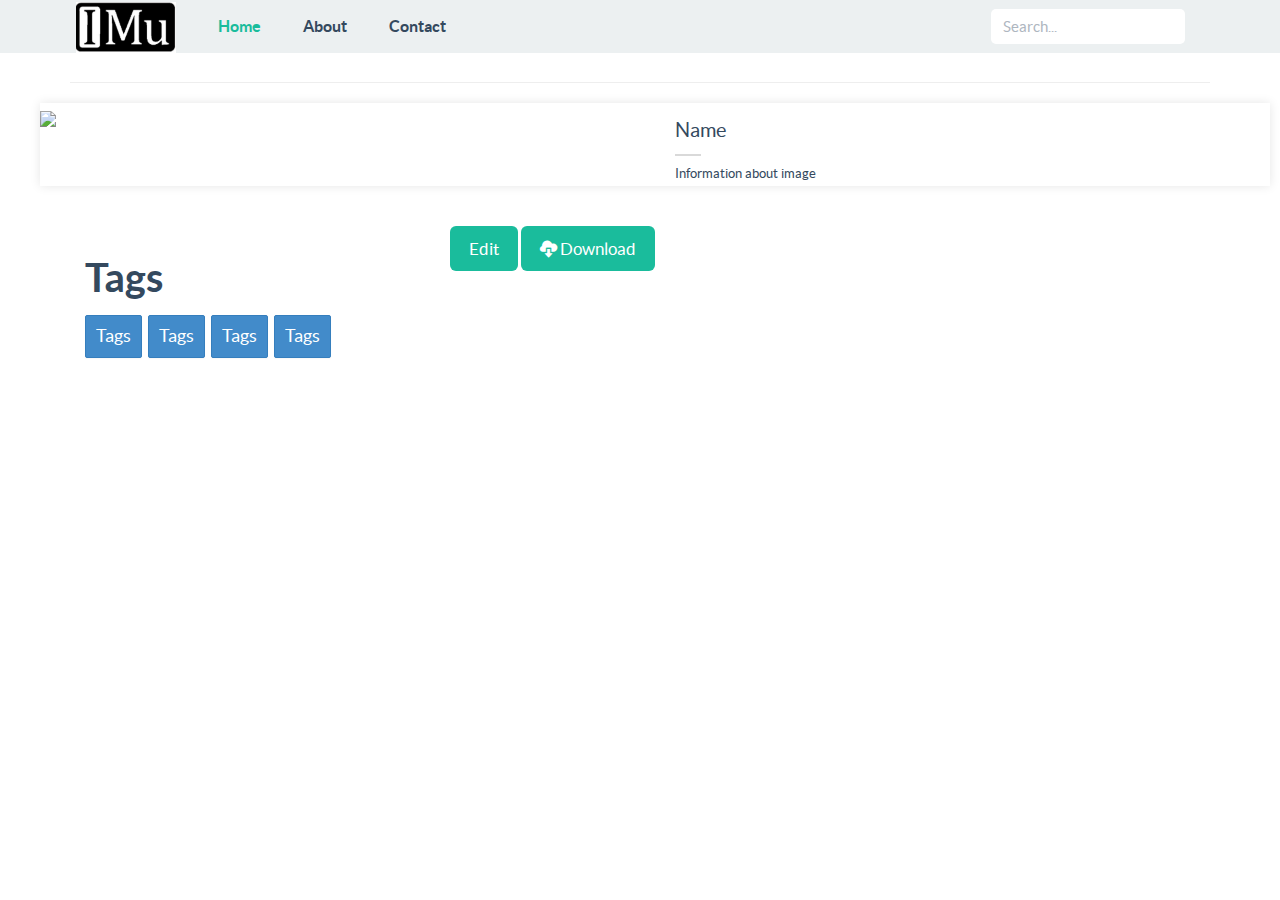
==== item.html @ dbb78f5f "first commit" ====
<!DOCTYPE html>
<html lang="en">
<head>
  <meta charset="UTF-8">
  <meta name="viewport" content="width=device-width, initial-scale=1.0">
  <meta http-equiv="X-UA-Compatible" content="ie=edge">
  <title>Bristol Museum and Art Gallery</title>
  <link href="css/bootstrap.css" rel="stylesheet">
  <link href="//netdna.bootstrapcdn.com/font-awesome/3.2.1/css/font-awesome.min.css" rel="stylesheet">
  <link href="https://fonts.googleapis.com/css?family=Open+Sans" rel="stylesheet">
   <link href="dist/css/flat-ui.css" rel="stylesheet">
    <link href="css/style.css" rel="stylesheet">
</head>

<body>
  <div class="container">
    <div class="navbar navbar-default navbar-fixed-top">
        <div class="container">

            <div class="navbar-header">
                <button button type="button" class="navbar-toggle collapsed" data-toggle="collapse" data-target="#navbar" aria-expanded="false" aria-controls="navbar">
                    <span class="sr-only">Toggle navigation</span>
                    <span class="icon-bar"></span>
                    <span class="icon-bar"></span>
                    <span class="icon-bar"></span>
                </button>
                <a class="navbar-brand" rel="home" href="index.html" title="Internet Museum System">
                    <img style="max-width:100px; margin-top: -12px;"
                         src="imu.PNG">
                </a>
            </div>

            <div id="navbar" class="collapse navbar-collapse navbar-responsive-collapse">
                <ul class="nav navbar-nav">
                    <li class="active"><a href="index.html">Home</a></li>
                    <li><a href="#">About</a></li>
                    <li><a href="#">Contact</a></li>
                </ul>
    			<form class="navbar-form navbar-right" role="search" method="get" id="searchform" action="">
    				<div class="form-group">
    					<input name="s" id="s" type="text" class="search-query form-control" autocomplete="off" placeholder="Search...">
    				</div>
    			</form>
    		</div>

        </div>
    </div>
    <link rel="stylesheet" href="https://maxcdn.bootstrapcdn.com/font-awesome/4.6.3/css/font-awesome.min.css">


        <!-- Section for images -->
     	<div class="row">
		<h4>Images</a></h4>
	</div>
    <hr>
            <div class="row row-margin-bottom">
            <div class="col-md-5 no-padding lib-item" data-category="view">
                <div class="lib-panel">
                    <div class="row box-shadow">
                        <div class="col-md-6">
                            <img class="lib-img-show" src="http://lorempixel.com/400/280/nature/1/">
                        </div>
                        <div class="col-md-6">
                            <div class="lib-row lib-header">
                                Name
                                <div class="lib-header-seperator"></div>
                            </div>
                            <div class="lib-row lib-desc">
                                Information about image
                            </div>
                        </div>
                    </div>
                </div>
            </div>

        </div> 
    
            <div class="col-md-4">
            <h3>
                Tags</h3>
            <div class="tags">
                <a href="" class="primary">Tags</a> 
                <a href="" class="primary">Tags</a>
                <a href="" class="primary">Tags</a> 
                <a href="" class="primary">Tags</a>  

            </div>
        </div>
    
    <a href="" class="btn btn-lg btn-primary"><span class=""></span> Edit</a>
    <a href="" class="btn btn-lg btn-primary"><span class="glyphicon glyphicon-cloud-download"></span> Download</a>
    
      


</div>




</div>

  <!-- script references -->
    <script src="https://ajax.googleapis.com/ajax/libs/jquery/3.1.1/jquery.min.js"></script>
    <script src="js/bootstrap.js"></script>

</body>
</html>
---- dist/css/flat-ui.css ----
@font-face {
  font-family: 'Lato';
  src: url('../fonts/lato/lato-black.eot');
  src: url('../fonts/lato/lato-black.eot?#iefix') format('embedded-opentype'), url('../fonts/lato/lato-black.woff') format('woff'), url('../fonts/lato/lato-black.ttf') format('truetype'), url('../fonts/lato/lato-black.svg#latoblack') format('svg');
  font-weight: 900;
  font-style: normal;
}
@font-face {
  font-family: 'Lato';
  src: url('../fonts/lato/lato-bold.eot');
  src: url('../fonts/lato/lato-bold.eot?#iefix') format('embedded-opentype'), url('../fonts/lato/lato-bold.woff') format('woff'), url('../fonts/lato/lato-bold.ttf') format('truetype'), url('../fonts/lato/lato-bold.svg#latobold') format('svg');
  font-weight: bold;
  font-style: normal;
}
@font-face {
  font-family: 'Lato';
  src: url('../fonts/lato/lato-bolditalic.eot');
  src: url('../fonts/lato/lato-bolditalic.eot?#iefix') format('embedded-opentype'), url('../fonts/lato/lato-bolditalic.woff') format('woff'), url('../fonts/lato/lato-bolditalic.ttf') format('truetype'), url('../fonts/lato/lato-bolditalic.svg#latobold-italic') format('svg');
  font-weight: bold;
  font-style: italic;
}
@font-face {
  font-family: 'Lato';
  src: url('../fonts/lato/lato-italic.eot');
  src: url('../fonts/lato/lato-italic.eot?#iefix') format('embedded-opentype'), url('../fonts/lato/lato-italic.woff') format('woff'), url('../fonts/lato/lato-italic.ttf') format('truetype'), url('../fonts/lato/lato-italic.svg#latoitalic') format('svg');
  font-weight: normal;
  font-style: italic;
}
@font-face {
  font-family: 'Lato';
  src: url('../fonts/lato/lato-light.eot');
  src: url('../fonts/lato/lato-light.eot?#iefix') format('embedded-opentype'), url('../fonts/lato/lato-light.woff') format('woff'), url('../fonts/lato/lato-light.ttf') format('truetype'), url('../fonts/lato/lato-light.svg#latolight') format('svg');
  font-weight: 300;
  font-style: normal;
}
@font-face {
  font-family: 'Lato';
  src: url('../fonts/lato/lato-regular.eot');
  src: url('../fonts/lato/lato-regular.eot?#iefix') format('embedded-opentype'), url('../fonts/lato/lato-regular.woff') format('woff'), url('../fonts/lato/lato-regular.ttf') format('truetype'), url('../fonts/lato/lato-regular.svg#latoregular') format('svg');
  font-weight: normal;
  font-style: normal;
}
@font-face {
  font-family: 'Flat-UI-Icons';
  src: url('../fonts/glyphicons/flat-ui-icons-regular.eot');
  src: url('../fonts/glyphicons/flat-ui-icons-regular.eot?#iefix') format('embedded-opentype'), url('../fonts/glyphicons/flat-ui-icons-regular.woff') format('woff'), url('../fonts/glyphicons/flat-ui-icons-regular.ttf') format('truetype'), url('../fonts/glyphicons/flat-ui-icons-regular.svg#flat-ui-icons-regular') format('svg');
}
[class^="fui-"],
[class*="fui-"] {
  font-family: 'Flat-UI-Icons';
  speak: none;
  font-style: normal;
  font-weight: normal;
  font-variant: normal;
  text-transform: none;
  -webkit-font-smoothing: antialiased;
  -moz-osx-font-smoothing: grayscale;
}
.fui-triangle-up:before {
  content: "\e600";
}
.fui-triangle-down:before {
  content: "\e601";
}
.fui-triangle-up-small:before {
  content: "\e602";
}
.fui-triangle-down-small:before {
  content: "\e603";
}
.fui-triangle-left-large:before {
  content: "\e604";
}
.fui-triangle-right-large:before {
  content: "\e605";
}
.fui-arrow-left:before {
  content: "\e606";
}
.fui-arrow-right:before {
  content: "\e607";
}
.fui-plus:before {
  content: "\e608";
}
.fui-cross:before {
  content: "\e609";
}
.fui-check:before {
  content: "\e60a";
}
.fui-radio-unchecked:before {
  content: "\e60b";
}
.fui-radio-checked:before {
  content: "\e60c";
}
.fui-checkbox-unchecked:before {
  content: "\e60d";
}
.fui-checkbox-checked:before {
  content: "\e60e";
}
.fui-info-circle:before {
  content: "\e60f";
}
.fui-alert-circle:before {
  content: "\e610";
}
.fui-question-circle:before {
  content: "\e611";
}
.fui-check-circle:before {
  content: "\e612";
}
.fui-cross-circle:before {
  content: "\e613";
}
.fui-plus-circle:before {
  content: "\e614";
}
.fui-pause:before {
  content: "\e615";
}
.fui-play:before {
  content: "\e616";
}
.fui-volume:before {
  content: "\e617";
}
.fui-mute:before {
  content: "\e618";
}
.fui-resize:before {
  content: "\e619";
}
.fui-list:before {
  content: "\e61a";
}
.fui-list-thumbnailed:before {
  content: "\e61b";
}
.fui-list-small-thumbnails:before {
  content: "\e61c";
}
.fui-list-large-thumbnails:before {
  content: "\e61d";
}
.fui-list-numbered:before {
  content: "\e61e";
}
.fui-list-columned:before {
  content: "\e61f";
}
.fui-list-bulleted:before {
  content: "\e620";
}
.fui-window:before {
  content: "\e621";
}
.fui-windows:before {
  content: "\e622";
}
.fui-loop:before {
  content: "\e623";
}
.fui-cmd:before {
  content: "\e624";
}
.fui-mic:before {
  content: "\e625";
}
.fui-heart:before {
  content: "\e626";
}
.fui-location:before {
  content: "\e627";
}
.fui-new:before {
  content: "\e628";
}
.fui-video:before {
  content: "\e629";
}
.fui-photo:before {
  content: "\e62a";
}
.fui-time:before {
  content: "\e62b";
}
.fui-eye:before {
  content: "\e62c";
}
.fui-chat:before {
  content: "\e62d";
}
.fui-home:before {
  content: "\e62e";
}
.fui-upload:before {
  content: "\e62f";
}
.fui-search:before {
  content: "\e630";
}
.fui-user:before {
  content: "\e631";
}
.fui-mail:before {
  content: "\e632";
}
.fui-lock:before {
  content: "\e633";
}
.fui-power:before {
  content: "\e634";
}
.fui-calendar:before {
  content: "\e635";
}
.fui-gear:before {
  content: "\e636";
}
.fui-bookmark:before {
  content: "\e637";
}
.fui-exit:before {
  content: "\e638";
}
.fui-trash:before {
  content: "\e639";
}
.fui-folder:before {
  content: "\e63a";
}
.fui-bubble:before {
  content: "\e63b";
}
.fui-export:before {
  content: "\e63c";
}
.fui-calendar-solid:before {
  content: "\e63d";
}
.fui-star:before {
  content: "\e63e";
}
.fui-star-2:before {
  content: "\e63f";
}
.fui-credit-card:before {
  content: "\e640";
}
.fui-clip:before {
  content: "\e641";
}
.fui-link:before {
  content: "\e642";
}
.fui-tag:before {
  content: "\e643";
}
.fui-document:before {
  content: "\e644";
}
.fui-image:before {
  content: "\e645";
}
.fui-facebook:before {
  content: "\e646";
}
.fui-youtube:before {
  content: "\e647";
}
.fui-vimeo:before {
  content: "\e648";
}
.fui-twitter:before {
  content: "\e649";
}
.fui-spotify:before {
  content: "\e64a";
}
.fui-skype:before {
  content: "\e64b";
}
.fui-pinterest:before {
  content: "\e64c";
}
.fui-path:before {
  content: "\e64d";
}
.fui-linkedin:before {
  content: "\e64e";
}
.fui-google-plus:before {
  content: "\e64f";
}
.fui-dribbble:before {
  content: "\e650";
}
.fui-behance:before {
  content: "\e651";
}
.fui-stumbleupon:before {
  content: "\e652";
}
.fui-yelp:before {
  content: "\e653";
}
.fui-wordpress:before {
  content: "\e654";
}
.fui-windows-8:before {
  content: "\e655";
}
.fui-vine:before {
  content: "\e656";
}
.fui-tumblr:before {
  content: "\e657";
}
.fui-paypal:before {
  content: "\e658";
}
.fui-lastfm:before {
  content: "\e659";
}
.fui-instagram:before {
  content: "\e65a";
}
.fui-html5:before {
  content: "\e65b";
}
.fui-github:before {
  content: "\e65c";
}
.fui-foursquare:before {
  content: "\e65d";
}
.fui-dropbox:before {
  content: "\e65e";
}
.fui-android:before {
  content: "\e65f";
}
.fui-apple:before {
  content: "\e660";
}
body {
  font-family: "Lato", Helvetica, Arial, sans-serif;
  font-size: 18px;
  line-height: 1.72222;
  color: #34495e;
  background-color: #ffffff;
}
a {
  color: #16a085;
  text-decoration: none;
  -webkit-transition: .25s;
          transition: .25s;
}
a:hover,
a:focus {
  color: #1abc9c;
  text-decoration: none;
}
a:focus {
  outline: none;
}
.img-rounded {
  border-radius: 6px;
}
.img-thumbnail {
  padding: 4px;
  line-height: 1.72222;
  background-color: #ffffff;
  border: 2px solid #bdc3c7;
  border-radius: 6px;
  -webkit-transition: all 0.25s ease-in-out;
          transition: all 0.25s ease-in-out;
  display: inline-block;
  max-width: 100%;
  height: auto;
}
.img-comment {
  font-size: 15px;
  line-height: 1.2;
  font-style: italic;
  margin: 24px 0;
}
h1,
h2,
h3,
h4,
h5,
h6,
.h1,
.h2,
.h3,
.h4,
.h5,
.h6 {
  font-family: inherit;
  font-weight: 700;
  line-height: 1.1;
  color: inherit;
}
h1 small,
h2 small,
h3 small,
h4 small,
h5 small,
h6 small,
.h1 small,
.h2 small,
.h3 small,
.h4 small,
.h5 small,
.h6 small {
  color: #e7e9ec;
}
h1,
h2,
h3 {
  margin-top: 30px;
  margin-bottom: 15px;
}
h4,
h5,
h6 {
  margin-top: 15px;
  margin-bottom: 15px;
}
h6 {
  font-weight: normal;
}
h1,
.h1 {
  font-size: 61px;
}
h2,
.h2 {
  font-size: 53px;
}
h3,
.h3 {
  font-size: 40px;
}
h4,
.h4 {
  font-size: 29px;
}
h5,
.h5 {
  font-size: 28px;
}
h6,
.h6 {
  font-size: 24px;
}
p {
  font-size: 18px;
  line-height: 1.72222;
  margin: 0 0 15px;
}
.lead {
  margin-bottom: 30px;
  font-size: 28px;
  line-height: 1.46428571;
  font-weight: 300;
}
@media (min-width: 768px) {
  .lead {
    font-size: 30.006px;
  }
}
small,
.small {
  font-size: 83%;
  line-height: 2.067;
}
.text-muted {
  color: #bdc3c7;
}
.text-inverse {
  color: #ffffff;
}
.text-primary {
  color: #1abc9c;
}
a.text-primary:hover {
  color: #148f77;
}
.text-warning {
  color: #f1c40f;
}
a.text-warning:hover {
  color: #c29d0b;
}
.text-danger {
  color: #e74c3c;
}
a.text-danger:hover {
  color: #d62c1a;
}
.text-success {
  color: #2ecc71;
}
a.text-success:hover {
  color: #25a25a;
}
.text-info {
  color: #3498db;
}
a.text-info:hover {
  color: #217dbb;
}
.bg-primary {
  color: #ffffff;
  background-color: #34495e;
}
a.bg-primary:hover {
  background-color: #222f3d;
}
.bg-success {
  background-color: #dff0d8;
}
a.bg-success:hover {
  background-color: #c1e2b3;
}
.bg-info {
  background-color: #d9edf7;
}
a.bg-info:hover {
  background-color: #afd9ee;
}
.bg-warning {
  background-color: #fcf8e3;
}
a.bg-warning:hover {
  background-color: #f7ecb5;
}
.bg-danger {
  background-color: #f2dede;
}
a.bg-danger:hover {
  background-color: #e4b9b9;
}
.page-header {
  padding-bottom: 14px;
  margin: 60px 0 30px;
  border-bottom: 2px solid #e7e9ec;
}
ul,
ol {
  margin-bottom: 15px;
}
dl {
  margin-bottom: 30px;
}
dt,
dd {
  line-height: 1.72222;
}
@media (min-width: 768px) {
  .dl-horizontal dt {
    width: 160px;
  }
  .dl-horizontal dd {
    margin-left: 180px;
  }
}
abbr[title],
abbr[data-original-title] {
  border-bottom: 1px dotted #bdc3c7;
}
blockquote {
  border-left: 3px solid #e7e9ec;
  padding: 0 0 0 16px;
  margin: 0 0 30px;
}
blockquote p {
  font-size: 20px;
  line-height: 1.55;
  font-weight: normal;
  margin-bottom: .4em;
}
blockquote small,
blockquote .small {
  font-size: 18px;
  line-height: 1.72222;
  font-style: italic;
  color: inherit;
}
blockquote small:before,
blockquote .small:before {
  content: "";
}
blockquote.pull-right {
  padding-right: 16px;
  padding-left: 0;
  border-right: 3px solid #e7e9ec;
  border-left: 0;
}
blockquote.pull-right small:after {
  content: "";
}
address {
  margin-bottom: 30px;
  line-height: 1.72222;
}
sub,
sup {
  font-size: 70%;
}
code,
kbd,
pre,
samp {
  font-family: Monaco, Menlo, Consolas, "Courier New", monospace;
}
code {
  padding: 2px 6px;
  font-size: 85%;
  color: #c7254e;
  background-color: #f9f2f4;
  border-radius: 4px;
}
kbd {
  padding: 2px 6px;
  font-size: 85%;
  color: #ffffff;
  background-color: #34495e;
  border-radius: 4px;
  box-shadow: none;
}
pre {
  padding: 8px;
  margin: 0 0 15px;
  font-size: 13px;
  line-height: 1.72222;
  color: inherit;
  background-color: #ffffff;
  border: 2px solid #e7e9ec;
  border-radius: 6px;
  white-space: pre;
}
.pre-scrollable {
  max-height: 340px;
}
.thumbnail {
  display: block;
  padding: 4px;
  margin-bottom: 5px;
  line-height: 1.72222;
  background-color: #ffffff;
  border: 2px solid #bdc3c7;
  border-radius: 6px;
  -webkit-transition: border 0.25s ease-in-out;
          transition: border 0.25s ease-in-out;
}
.thumbnail > img,
.thumbnail a > img {
  display: block;
  max-width: 100%;
  height: auto;
  margin-left: auto;
  margin-right: auto;
}
a.thumbnail:hover,
a.thumbnail:focus,
a.thumbnail.active {
  border-color: #16a085;
}
.thumbnail .caption {
  padding: 9px;
  color: #34495e;
}
.btn {
  border: none;
  font-size: 15px;
  font-weight: normal;
  line-height: 1.4;
  border-radius: 4px;
  padding: 10px 15px;
  -webkit-font-smoothing: subpixel-antialiased;
  -webkit-transition: border 0.25s linear, color 0.25s linear, background-color 0.25s linear;
          transition: border 0.25s linear, color 0.25s linear, background-color 0.25s linear;
}
.btn:hover,
.btn:focus {
  outline: none;
  color: #ffffff;
}
.btn:active,
.btn.active {
  outline: none;
  box-shadow: none;
}
.btn:focus:active {
  outline: none;
}
.btn.disabled,
.btn[disabled],
fieldset[disabled] .btn {
  background-color: #bdc3c7;
  color: rgba(255, 255, 255, 0.75);
  opacity: 0.7;
  filter: alpha(opacity=70);
  cursor: not-allowed;
}
.btn [class^="fui-"] {
  margin: 0 1px;
  position: relative;
  line-height: 1;
  top: 1px;
}
.btn-xs.btn [class^="fui-"] {
  font-size: 11px;
  top: 0;
}
.btn-hg.btn [class^="fui-"] {
  top: 2px;
}
.btn-default {
  color: #ffffff;
  background-color: #bdc3c7;
}
.btn-default:hover,
.btn-default.hover,
.btn-default:focus,
.btn-default:active,
.btn-default.active,
.open > .dropdown-toggle.btn-default {
  color: #ffffff;
  background-color: #cacfd2;
  border-color: #cacfd2;
}
.btn-default:active,
.btn-default.active,
.open > .dropdown-toggle.btn-default {
  background: #a1a6a9;
  border-color: #a1a6a9;
}
.btn-default.disabled,
.btn-default[disabled],
fieldset[disabled] .btn-default,
.btn-default.disabled:hover,
.btn-default[disabled]:hover,
fieldset[disabled] .btn-default:hover,
.btn-default.disabled.hover,
.btn-default[disabled].hover,
fieldset[disabled] .btn-default.hover,
.btn-default.disabled:focus,
.btn-default[disabled]:focus,
fieldset[disabled] .btn-default:focus,
.btn-default.disabled:active,
.btn-default[disabled]:active,
fieldset[disabled] .btn-default:active,
.btn-default.disabled.active,
.btn-default[disabled].active,
fieldset[disabled] .btn-default.active {
  background-color: #bdc3c7;
  border-color: #bdc3c7;
}
.btn-default .badge {
  color: #bdc3c7;
  background-color: #ffffff;
}
.btn-primary {
  color: #ffffff;
  background-color: #1abc9c;
}
.btn-primary:hover,
.btn-primary.hover,
.btn-primary:focus,
.btn-primary:active,
.btn-primary.active,
.open > .dropdown-toggle.btn-primary {
  color: #ffffff;
  background-color: #48c9b0;
  border-color: #48c9b0;
}
.btn-primary:active,
.btn-primary.active,
.open > .dropdown-toggle.btn-primary {
  background: #16a085;
  border-color: #16a085;
}
.btn-primary.disabled,
.btn-primary[disabled],
fieldset[disabled] .btn-primary,
.btn-primary.disabled:hover,
.btn-primary[disabled]:hover,
fieldset[disabled] .btn-primary:hover,
.btn-primary.disabled.hover,
.btn-primary[disabled].hover,
fieldset[disabled] .btn-primary.hover,
.btn-primary.disabled:focus,
.btn-primary[disabled]:focus,
fieldset[disabled] .btn-primary:focus,
.btn-primary.disabled:active,
.btn-primary[disabled]:active,
fieldset[disabled] .btn-primary:active,
.btn-primary.disabled.active,
.btn-primary[disabled].active,
fieldset[disabled] .btn-primary.active {
  background-color: #bdc3c7;
  border-color: #1abc9c;
}
.btn-primary .badge {
  color: #1abc9c;
  background-color: #ffffff;
}
.btn-info {
  color: #ffffff;
  background-color: #3498db;
}
.btn-info:hover,
.btn-info.hover,
.btn-info:focus,
.btn-info:active,
.btn-info.active,
.open > .dropdown-toggle.btn-info {
  color: #ffffff;
  background-color: #5dade2;
  border-color: #5dade2;
}
.btn-info:active,
.btn-info.active,
.open > .dropdown-toggle.btn-info {
  background: #2c81ba;
  border-color: #2c81ba;
}
.btn-info.disabled,
.btn-info[disabled],
fieldset[disabled] .btn-info,
.btn-info.disabled:hover,
.btn-info[disabled]:hover,
fieldset[disabled] .btn-info:hover,
.btn-info.disabled.hover,
.btn-info[disabled].hover,
fieldset[disabled] .btn-info.hover,
.btn-info.disabled:focus,
.btn-info[disabled]:focus,
fieldset[disabled] .btn-info:focus,
.btn-info.disabled:active,
.btn-info[disabled]:active,
fieldset[disabled] .btn-info:active,
.btn-info.disabled.active,
.btn-info[disabled].active,
fieldset[disabled] .btn-info.active {
  background-color: #bdc3c7;
  border-color: #3498db;
}
.btn-info .badge {
  color: #3498db;
  background-color: #ffffff;
}
.btn-danger {
  color: #ffffff;
  background-color: #e74c3c;
}
.btn-danger:hover,
.btn-danger.hover,
.btn-danger:focus,
.btn-danger:active,
.btn-danger.active,
.open > .dropdown-toggle.btn-danger {
  color: #ffffff;
  background-color: #ec7063;
  border-color: #ec7063;
}
.btn-danger:active,
.btn-danger.active,
.open > .dropdown-toggle.btn-danger {
  background: #c44133;
  border-color: #c44133;
}
.btn-danger.disabled,
.btn-danger[disabled],
fieldset[disabled] .btn-danger,
.btn-danger.disabled:hover,
.btn-danger[disabled]:hover,
fieldset[disabled] .btn-danger:hover,
.btn-danger.disabled.hover,
.btn-danger[disabled].hover,
fieldset[disabled] .btn-danger.hover,
.btn-danger.disabled:focus,
.btn-danger[disabled]:focus,
fieldset[disabled] .btn-danger:focus,
.btn-danger.disabled:active,
.btn-danger[disabled]:active,
fieldset[disabled] .btn-danger:active,
.btn-danger.disabled.active,
.btn-danger[disabled].active,
fieldset[disabled] .btn-danger.active {
  background-color: #bdc3c7;
  border-color: #e74c3c;
}
.btn-danger .badge {
  color: #e74c3c;
  background-color: #ffffff;
}
.btn-success {
  color: #ffffff;
  background-color: #2ecc71;
}
.btn-success:hover,
.btn-success.hover,
.btn-success:focus,
.btn-success:active,
.btn-success.active,
.open > .dropdown-toggle.btn-success {
  color: #ffffff;
  background-color: #58d68d;
  border-color: #58d68d;
}
.btn-success:active,
.btn-success.active,
.open > .dropdown-toggle.btn-success {
  background: #27ad60;
  border-color: #27ad60;
}
.btn-success.disabled,
.btn-success[disabled],
fieldset[disabled] .btn-success,
.btn-success.disabled:hover,
.btn-success[disabled]:hover,
fieldset[disabled] .btn-success:hover,
.btn-success.disabled.hover,
.btn-success[disabled].hover,
fieldset[disabled] .btn-success.hover,
.btn-success.disabled:focus,
.btn-success[disabled]:focus,
fieldset[disabled] .btn-success:focus,
.btn-success.disabled:active,
.btn-success[disabled]:active,
fieldset[disabled] .btn-success:active,
.btn-success.disabled.active,
.btn-success[disabled].active,
fieldset[disabled] .btn-success.active {
  background-color: #bdc3c7;
  border-color: #2ecc71;
}
.btn-success .badge {
  color: #2ecc71;
  background-color: #ffffff;
}
.btn-warning {
  color: #ffffff;
  background-color: #f1c40f;
}
.btn-warning:hover,
.btn-warning.hover,
.btn-warning:focus,
.btn-warning:active,
.btn-warning.active,
.open > .dropdown-toggle.btn-warning {
  color: #ffffff;
  background-color: #f4d313;
  border-color: #f4d313;
}
.btn-warning:active,
.btn-warning.active,
.open > .dropdown-toggle.btn-warning {
  background: #cda70d;
  border-color: #cda70d;
}
.btn-warning.disabled,
.btn-warning[disabled],
fieldset[disabled] .btn-warning,
.btn-warning.disabled:hover,
.btn-warning[disabled]:hover,
fieldset[disabled] .btn-warning:hover,
.btn-warning.disabled.hover,
.btn-warning[disabled].hover,
fieldset[disabled] .btn-warning.hover,
.btn-warning.disabled:focus,
.btn-warning[disabled]:focus,
fieldset[disabled] .btn-warning:focus,
.btn-warning.disabled:active,
.btn-warning[disabled]:active,
fieldset[disabled] .btn-warning:active,
.btn-warning.disabled.active,
.btn-warning[disabled].active,
fieldset[disabled] .btn-warning.active {
  background-color: #bdc3c7;
  border-color: #f1c40f;
}
.btn-warning .badge {
  color: #f1c40f;
  background-color: #ffffff;
}
.btn-inverse {
  color: #ffffff;
  background-color: #34495e;
}
.btn-inverse:hover,
.btn-inverse.hover,
.btn-inverse:focus,
.btn-inverse:active,
.btn-inverse.active,
.open > .dropdown-toggle.btn-inverse {
  color: #ffffff;
  background-color: #415b76;
  border-color: #415b76;
}
.btn-inverse:active,
.btn-inverse.active,
.open > .dropdown-toggle.btn-inverse {
  background: #2c3e50;
  border-color: #2c3e50;
}
.btn-inverse.disabled,
.btn-inverse[disabled],
fieldset[disabled] .btn-inverse,
.btn-inverse.disabled:hover,
.btn-inverse[disabled]:hover,
fieldset[disabled] .btn-inverse:hover,
.btn-inverse.disabled.hover,
.btn-inverse[disabled].hover,
fieldset[disabled] .btn-inverse.hover,
.btn-inverse.disabled:focus,
.btn-inverse[disabled]:focus,
fieldset[disabled] .btn-inverse:focus,
.btn-inverse.disabled:active,
.btn-inverse[disabled]:active,
fieldset[disabled] .btn-inverse:active,
.btn-inverse.disabled.active,
.btn-inverse[disabled].active,
fieldset[disabled] .btn-inverse.active {
  background-color: #bdc3c7;
  border-color: #34495e;
}
.btn-inverse .badge {
  color: #34495e;
  background-color: #ffffff;
}
.btn-embossed {
  box-shadow: inset 0 -2px 0 rgba(0, 0, 0, 0.15);
}
.btn-embossed.active,
.btn-embossed:active {
  box-shadow: inset 0 2px 0 rgba(0, 0, 0, 0.15);
}
.btn-wide {
  min-width: 140px;
  padding-left: 30px;
  padding-right: 30px;
}
.btn-link {
  color: #16a085;
}
.btn-link:hover,
.btn-link:focus {
  color: #1abc9c;
  text-decoration: underline;
  background-color: transparent;
}
.btn-link[disabled]:hover,
fieldset[disabled] .btn-link:hover,
.btn-link[disabled]:focus,
fieldset[disabled] .btn-link:focus {
  color: #bdc3c7;
  text-decoration: none;
}
.btn-hg,
.btn-group-hg > .btn {
  padding: 13px 20px;
  font-size: 22px;
  line-height: 1.227;
  border-radius: 6px;
}
.btn-lg,
.btn-group-lg > .btn {
  padding: 10px 19px;
  font-size: 17px;
  line-height: 1.471;
  border-radius: 6px;
}
.btn-sm,
.btn-group-sm > .btn {
  padding: 9px 13px;
  font-size: 13px;
  line-height: 1.385;
  border-radius: 4px;
}
.btn-xs,
.btn-group-xs > .btn {
  padding: 6px 9px;
  font-size: 12px;
  line-height: 1.083;
  border-radius: 3px;
}
.btn-tip {
  font-weight: 300;
  padding-left: 10px;
  font-size: 92%;
}
.btn-block {
  white-space: normal;
}
[class*="btn-social-"] {
  padding: 10px 15px;
  font-size: 13px;
  line-height: 1.077;
  border-radius: 4px;
}
.btn-social-pinterest {
  color: #ffffff;
  background-color: #cb2028;
}
.btn-social-pinterest:hover,
.btn-social-pinterest:focus {
  background-color: #d54d53;
}
.btn-social-pinterest:active,
.btn-social-pinterest.active {
  background-color: #ad1b22;
}
.btn-social-linkedin {
  color: #ffffff;
  background-color: #0072b5;
}
.btn-social-linkedin:hover,
.btn-social-linkedin:focus {
  background-color: #338ec4;
}
.btn-social-linkedin:active,
.btn-social-linkedin.active {
  background-color: #00619a;
}
.btn-social-stumbleupon {
  color: #ffffff;
  background-color: #ed4a13;
}
.btn-social-stumbleupon:hover,
.btn-social-stumbleupon:focus {
  background-color: #f16e42;
}
.btn-social-stumbleupon:active,
.btn-social-stumbleupon.active {
  background-color: #c93f10;
}
.btn-social-googleplus {
  color: #ffffff;
  background-color: #2d2d2d;
}
.btn-social-googleplus:hover,
.btn-social-googleplus:focus {
  background-color: #575757;
}
.btn-social-googleplus:active,
.btn-social-googleplus.active {
  background-color: #262626;
}
.btn-social-facebook {
  color: #ffffff;
  background-color: #2f4b93;
}
.btn-social-facebook:hover,
.btn-social-facebook:focus {
  background-color: #596fa9;
}
.btn-social-facebook:active,
.btn-social-facebook.active {
  background-color: #28407d;
}
.btn-social-twitter {
  color: #ffffff;
  background-color: #00bdef;
}
.btn-social-twitter:hover,
.btn-social-twitter:focus {
  background-color: #33caf2;
}
.btn-social-twitter:active,
.btn-social-twitter.active {
  background-color: #00a1cb;
}
.btn-group > .btn + .btn {
  margin-left: 0;
}
.btn-group > .btn + .dropdown-toggle {
  border-left: 2px solid rgba(52, 73, 94, 0.15);
  padding: 10px 12px;
}
.btn-group > .btn + .dropdown-toggle .caret {
  margin-left: 3px;
  margin-right: 3px;
}
.btn-group > .btn.btn-gh + .dropdown-toggle .caret {
  margin-left: 7px;
  margin-right: 7px;
}
.btn-group > .btn.btn-sm + .dropdown-toggle .caret {
  margin-left: 0;
  margin-right: 0;
}
.dropdown-toggle .caret {
  margin-left: 8px;
}
.btn-group-xs > .btn + .dropdown-toggle {
  padding: 6px 9px;
}
.btn-group-sm > .btn + .dropdown-toggle {
  padding: 9px 13px;
}
.btn-group-lg > .btn + .dropdown-toggle {
  padding: 10px 19px;
}
.btn-group-hg > .btn + .dropdown-toggle {
  padding: 13px 20px;
}
.btn-xs .caret {
  border-width: 6px 4px 0;
  border-bottom-width: 0;
}
.btn-lg .caret {
  border-width: 8px 6px 0;
  border-bottom-width: 0;
}
.dropup .btn-lg .caret {
  border-width: 0 6px 8px;
}
.dropup .btn-xs .caret {
  border-width: 0 4px 6px;
}
.btn-group > .btn,
.btn-group > .dropdown-menu,
.btn-group > .popover {
  font-weight: 400;
}
.btn-group:focus .dropdown-toggle {
  outline: none;
  -webkit-transition: .25s;
          transition: .25s;
}
.btn-group.open .dropdown-toggle {
  color: rgba(255, 255, 255, 0.75);
  box-shadow: none;
}
.btn-toolbar .btn.active {
  color: #ffffff;
}
.btn-toolbar .btn > [class^="fui-"] {
  font-size: 16px;
  margin: 0 1px;
}
legend {
  display: block;
  width: 100%;
  padding: 0;
  margin-bottom: 30px / 2;
  font-size: 24px;
  line-height: inherit;
  color: inherit;
  border-bottom: none;
}
textarea {
  font-size: 20px;
  line-height: 24px;
  padding: 5px 11px;
}
input[type="search"] {
  -webkit-appearance: none !important;
}
label {
  font-weight: normal;
  font-size: 15px;
  line-height: 2.3;
}
.form-control::-moz-placeholder,
.select2-search input[type="text"]::-moz-placeholder {
  color: #b2bcc5;
  opacity: 1;
}
.form-control:-ms-input-placeholder,
.select2-search input[type="text"]:-ms-input-placeholder {
  color: #b2bcc5;
}
.form-control::-webkit-input-placeholder,
.select2-search input[type="text"]::-webkit-input-placeholder {
  color: #b2bcc5;
}
.form-control,
.select2-search input[type="text"] {
  border: 2px solid #bdc3c7;
  color: #34495e;
  font-family: "Lato", Helvetica, Arial, sans-serif;
  font-size: 15px;
  line-height: 1.467;
  padding: 8px 12px;
  height: 42px;
  border-radius: 6px;
  box-shadow: none;
  -webkit-transition: border 0.25s linear, color 0.25s linear, background-color 0.25s linear;
          transition: border 0.25s linear, color 0.25s linear, background-color 0.25s linear;
}
.form-group.focus .form-control,
.form-control:focus,
.form-group.focus .select2-search input[type="text"],
.select2-search input[type="text"]:focus {
  border-color: #1abc9c;
  outline: 0;
  box-shadow: none;
}
.form-control[disabled],
.form-control[readonly],
fieldset[disabled] .form-control,
.select2-search input[type="text"][disabled],
.select2-search input[type="text"][readonly],
fieldset[disabled] .select2-search input[type="text"] {
  background-color: #f4f6f6;
  border-color: #d5dbdb;
  color: #d5dbdb;
  cursor: default;
  opacity: 0.7;
  filter: alpha(opacity=70);
}
.form-control.flat,
.select2-search input[type="text"].flat {
  border-color: transparent;
}
.form-control.flat:hover,
.select2-search input[type="text"].flat:hover {
  border-color: #bdc3c7;
}
.form-control.flat:focus,
.select2-search input[type="text"].flat:focus {
  border-color: #1abc9c;
}
.input-sm,
.form-group-sm .form-control,
.form-group-sm .select2-search input[type="text"],
.select2-search input[type="text"] {
  height: 35px;
  padding: 6px 10px;
  font-size: 13px;
  line-height: 1.462;
  border-radius: 6px;
}
select.input-sm,
select.form-group-sm .form-control,
select.form-group-sm .select2-search input[type="text"],
select.select2-search input[type="text"] {
  height: 35px;
  line-height: 35px;
}
textarea.input-sm,
textarea.form-group-sm .form-control,
select[multiple].input-sm,
select[multiple].form-group-sm .form-control,
textarea.form-group-sm .select2-search input[type="text"],
select[multiple].form-group-sm .select2-search input[type="text"],
textarea.select2-search input[type="text"],
select[multiple].select2-search input[type="text"] {
  height: auto;
}
.input-lg,
.form-group-lg .form-control,
.form-group-lg .select2-search input[type="text"] {
  height: 45px;
  padding: 10px 15px;
  font-size: 17px;
  line-height: 1.235;
  border-radius: 6px;
}
select.input-lg,
select.form-group-lg .form-control,
select.form-group-lg .select2-search input[type="text"] {
  height: 45px;
  line-height: 45px;
}
textarea.input-lg,
textarea.form-group-lg .form-control,
select[multiple].input-lg,
select[multiple].form-group-lg .form-control,
textarea.form-group-lg .select2-search input[type="text"],
select[multiple].form-group-lg .select2-search input[type="text"] {
  height: auto;
}
.input-hg,
.form-group-hg .form-control,
.form-horizontal .form-group-hg .form-control,
.form-group-hg .select2-search input[type="text"],
.form-horizontal .form-group-hg .select2-search input[type="text"] {
  height: 53px;
  padding: 10px 16px;
  font-size: 22px;
  line-height: 1.318;
  border-radius: 6px;
}
select.input-hg,
select.form-group-hg .form-control,
select.form-group-hg .select2-search input[type="text"] {
  height: 53px;
  line-height: 53px;
}
textarea.input-hg,
textarea.form-group-hg .form-control,
select[multiple].input-hg,
select[multiple].form-group-hg .form-control,
textarea.form-group-hg .select2-search input[type="text"],
select[multiple].form-group-hg .select2-search input[type="text"] {
  height: auto;
}
.form-control-feedback {
  position: absolute;
  top: 2px;
  right: 2px;
  margin-top: 1px;
  line-height: 36px;
  font-size: 17px;
  color: #b2bcc5;
  background-color: transparent;
  padding: 0 12px 0 0;
  border-radius: 6px;
  pointer-events: none;
}
.input-hg + .form-control-feedback,
.control-feedback-hg {
  font-size: 20px;
  line-height: 48px;
  padding-right: 16px;
  width: auto;
  height: 48px;
}
.input-lg + .form-control-feedback,
.control-feedback-lg {
  font-size: 18px;
  line-height: 40px;
  width: auto;
  height: 40px;
  padding-right: 15px;
}
.input-sm + .form-control-feedback,
.control-feedback-sm,
.select2-search input[type="text"] + .form-control-feedback {
  line-height: 29px;
  height: 29px;
  width: auto;
  padding-right: 10px;
}
.has-success .help-block,
.has-success .control-label,
.has-success .radio,
.has-success .checkbox,
.has-success .radio-inline,
.has-success .checkbox-inline {
  color: #2ecc71;
}
.has-success .form-control,
.has-success .select2-search input[type="text"] {
  color: #2ecc71;
  border-color: #2ecc71;
  box-shadow: none;
}
.has-success .form-control::-moz-placeholder,
.has-success .select2-search input[type="text"]::-moz-placeholder {
  color: #2ecc71;
  opacity: 1;
}
.has-success .form-control:-ms-input-placeholder,
.has-success .select2-search input[type="text"]:-ms-input-placeholder {
  color: #2ecc71;
}
.has-success .form-control::-webkit-input-placeholder,
.has-success .select2-search input[type="text"]::-webkit-input-placeholder {
  color: #2ecc71;
}
.has-success .form-control:focus,
.has-success .select2-search input[type="text"]:focus {
  border-color: #2ecc71;
  box-shadow: none;
}
.has-success .input-group-addon {
  color: #2ecc71;
  border-color: #2ecc71;
  background-color: #ffffff;
}
.has-success .form-control-feedback {
  color: #2ecc71;
}
.has-warning .help-block,
.has-warning .control-label,
.has-warning .radio,
.has-warning .checkbox,
.has-warning .radio-inline,
.has-warning .checkbox-inline {
  color: #f1c40f;
}
.has-warning .form-control,
.has-warning .select2-search input[type="text"] {
  color: #f1c40f;
  border-color: #f1c40f;
  box-shadow: none;
}
.has-warning .form-control::-moz-placeholder,
.has-warning .select2-search input[type="text"]::-moz-placeholder {
  color: #f1c40f;
  opacity: 1;
}
.has-warning .form-control:-ms-input-placeholder,
.has-warning .select2-search input[type="text"]:-ms-input-placeholder {
  color: #f1c40f;
}
.has-warning .form-control::-webkit-input-placeholder,
.has-warning .select2-search input[type="text"]::-webkit-input-placeholder {
  color: #f1c40f;
}
.has-warning .form-control:focus,
.has-warning .select2-search input[type="text"]:focus {
  border-color: #f1c40f;
  box-shadow: none;
}
.has-warning .input-group-addon {
  color: #f1c40f;
  border-color: #f1c40f;
  background-color: #ffffff;
}
.has-warning .form-control-feedback {
  color: #f1c40f;
}
.has-error .help-block,
.has-error .control-label,
.has-error .radio,
.has-error .checkbox,
.has-error .radio-inline,
.has-error .checkbox-inline {
  color: #e74c3c;
}
.has-error .form-control,
.has-error .select2-search input[type="text"] {
  color: #e74c3c;
  border-color: #e74c3c;
  box-shadow: none;
}
.has-error .form-control::-moz-placeholder,
.has-error .select2-search input[type="text"]::-moz-placeholder {
  color: #e74c3c;
  opacity: 1;
}
.has-error .form-control:-ms-input-placeholder,
.has-error .select2-search input[type="text"]:-ms-input-placeholder {
  color: #e74c3c;
}
.has-error .form-control::-webkit-input-placeholder,
.has-error .select2-search input[type="text"]::-webkit-input-placeholder {
  color: #e74c3c;
}
.has-error .form-control:focus,
.has-error .select2-search input[type="text"]:focus {
  border-color: #e74c3c;
  box-shadow: none;
}
.has-error .input-group-addon {
  color: #e74c3c;
  border-color: #e74c3c;
  background-color: #ffffff;
}
.has-error .form-control-feedback {
  color: #e74c3c;
}
.form-control[disabled] + .form-control-feedback,
.form-control[readonly] + .form-control-feedback,
fieldset[disabled] .form-control + .form-control-feedback,
.form-control.disabled + .form-control-feedback,
.select2-search input[type="text"][disabled] + .form-control-feedback,
.select2-search input[type="text"][readonly] + .form-control-feedback,
fieldset[disabled] .select2-search input[type="text"] + .form-control-feedback,
.select2-search input[type="text"].disabled + .form-control-feedback {
  cursor: not-allowed;
  color: #d5dbdb;
  background-color: transparent;
  opacity: 0.7;
  filter: alpha(opacity=70);
}
.help-block {
  font-size: 14px;
  margin-bottom: 5px;
  color: #6b7a88;
}
.form-group {
  position: relative;
  margin-bottom: 20px;
}
.form-horizontal .radio,
.form-horizontal .checkbox,
.form-horizontal .radio-inline,
.form-horizontal .checkbox-inline {
  margin-top: 0;
  margin-bottom: 0;
  padding-top: 0;
}
@media (min-width: 768px) {
  .form-horizontal .control-label {
    padding-top: 3px;
    padding-bottom: 3px;
  }
}
.form-horizontal .form-group {
  margin-left: -15px;
  margin-right: -15px;
}
.form-horizontal .form-control-static {
  padding-top: 6px;
  padding-bottom: 6px;
}
@media (min-width: 768px) {
  .form-horizontal .form-group-hg .control-label {
    font-size: 22px;
    padding-top: 2px;
    padding-bottom: 0;
  }
}
@media (min-width: 768px) {
  .form-horizontal .form-group-lg .control-label {
    font-size: 17px;
    padding-top: 3px;
    padding-bottom: 2px;
  }
}
@media (min-width: 768px) {
  .form-horizontal .form-group-sm .control-label {
    font-size: 13px;
    padding-top: 2px;
    padding-bottom: 2px;
  }
}
.input-group .form-control,
.input-group .select2-search input[type="text"] {
  position: static;
}
.input-group-hg > .form-control,
.input-group-hg > .input-group-addon,
.input-group-hg > .input-group-btn > .btn,
.input-group-hg > .select2-search input[type="text"] {
  height: 53px;
  padding: 10px 16px;
  font-size: 22px;
  line-height: 1.318;
  border-radius: 6px;
}
select.input-group-hg > .form-control,
select.input-group-hg > .input-group-addon,
select.input-group-hg > .input-group-btn > .btn,
select.input-group-hg > .select2-search input[type="text"] {
  height: 53px;
  line-height: 53px;
}
textarea.input-group-hg > .form-control,
textarea.input-group-hg > .input-group-addon,
textarea.input-group-hg > .input-group-btn > .btn,
select[multiple].input-group-hg > .form-control,
select[multiple].input-group-hg > .input-group-addon,
select[multiple].input-group-hg > .input-group-btn > .btn,
textarea.input-group-hg > .select2-search input[type="text"],
select[multiple].input-group-hg > .select2-search input[type="text"] {
  height: auto;
}
.input-group-lg > .form-control,
.input-group-lg > .input-group-addon,
.input-group-lg > .input-group-btn > .btn,
.input-group-lg > .select2-search input[type="text"] {
  height: 45px;
  padding: 10px 15px;
  font-size: 17px;
  line-height: 1.235;
  border-radius: 6px;
}
select.input-group-lg > .form-control,
select.input-group-lg > .input-group-addon,
select.input-group-lg > .input-group-btn > .btn,
select.input-group-lg > .select2-search input[type="text"] {
  height: 45px;
  line-height: 45px;
}
textarea.input-group-lg > .form-control,
textarea.input-group-lg > .input-group-addon,
textarea.input-group-lg > .input-group-btn > .btn,
select[multiple].input-group-lg > .form-control,
select[multiple].input-group-lg > .input-group-addon,
select[multiple].input-group-lg > .input-group-btn > .btn,
textarea.input-group-lg > .select2-search input[type="text"],
select[multiple].input-group-lg > .select2-search input[type="text"] {
  height: auto;
}
.input-group-sm > .form-control,
.input-group-sm > .input-group-addon,
.input-group-sm > .input-group-btn > .btn,
.input-group-sm > .select2-search input[type="text"] {
  height: 35px;
  padding: 6px 10px;
  font-size: 13px;
  line-height: 1.462;
  border-radius: 6px;
}
select.input-group-sm > .form-control,
select.input-group-sm > .input-group-addon,
select.input-group-sm > .input-group-btn > .btn,
select.input-group-sm > .select2-search input[type="text"] {
  height: 35px;
  line-height: 35px;
}
textarea.input-group-sm > .form-control,
textarea.input-group-sm > .input-group-addon,
textarea.input-group-sm > .input-group-btn > .btn,
select[multiple].input-group-sm > .form-control,
select[multiple].input-group-sm > .input-group-addon,
select[multiple].input-group-sm > .input-group-btn > .btn,
textarea.input-group-sm > .select2-search input[type="text"],
select[multiple].input-group-sm > .select2-search input[type="text"] {
  height: auto;
}
.input-group-addon {
  padding: 10px 12px;
  font-size: 15px;
  color: #ffffff;
  text-align: center;
  background-color: #bdc3c7;
  border: 2px solid #bdc3c7;
  border-radius: 6px;
  -webkit-transition: border 0.25s linear, color 0.25s linear, background-color 0.25s linear;
          transition: border 0.25s linear, color 0.25s linear, background-color 0.25s linear;
}
.input-group-hg .input-group-addon,
.input-group-lg .input-group-addon,
.input-group-sm .input-group-addon {
  line-height: 1;
}
.input-group .form-control:first-child,
.input-group-addon:first-child,
.input-group-btn:first-child > .btn,
.input-group-btn:first-child > .dropdown-toggle,
.input-group-btn:last-child > .btn:not(:last-child):not(.dropdown-toggle),
.input-group .select2-search input[type="text"]:first-child {
  border-bottom-right-radius: 0;
  border-top-right-radius: 0;
}
.input-group .form-control:last-child,
.input-group-addon:last-child,
.input-group-btn:last-child > .btn,
.input-group-btn:last-child > .dropdown-toggle,
.input-group-btn:first-child > .btn:not(:first-child),
.input-group .select2-search input[type="text"]:last-child {
  border-bottom-left-radius: 0;
  border-top-left-radius: 0;
}
.form-group.focus .input-group-addon,
.input-group.focus .input-group-addon {
  background-color: #1abc9c;
  border-color: #1abc9c;
}
.form-group.focus .input-group-btn > .btn-default + .btn-default,
.input-group.focus .input-group-btn > .btn-default + .btn-default {
  border-left-color: #16a085;
}
.form-group.focus .input-group-btn .btn,
.input-group.focus .input-group-btn .btn {
  border-color: #1abc9c;
  background-color: #ffffff;
  color: #1abc9c;
}
.form-group.focus .input-group-btn .btn-default,
.input-group.focus .input-group-btn .btn-default {
  color: #ffffff;
  background-color: #1abc9c;
}
.form-group.focus .input-group-btn .btn-default:hover,
.input-group.focus .input-group-btn .btn-default:hover,
.form-group.focus .input-group-btn .btn-default.hover,
.input-group.focus .input-group-btn .btn-default.hover,
.form-group.focus .input-group-btn .btn-default:focus,
.input-group.focus .input-group-btn .btn-default:focus,
.form-group.focus .input-group-btn .btn-default:active,
.input-group.focus .input-group-btn .btn-default:active,
.form-group.focus .input-group-btn .btn-default.active,
.input-group.focus .input-group-btn .btn-default.active,
.open > .dropdown-toggle.form-group.focus .input-group-btn .btn-default,
.open > .dropdown-toggle.input-group.focus .input-group-btn .btn-default {
  color: #ffffff;
  background-color: #48c9b0;
  border-color: #48c9b0;
}
.form-group.focus .input-group-btn .btn-default:active,
.input-group.focus .input-group-btn .btn-default:active,
.form-group.focus .input-group-btn .btn-default.active,
.input-group.focus .input-group-btn .btn-default.active,
.open > .dropdown-toggle.form-group.focus .input-group-btn .btn-default,
.open > .dropdown-toggle.input-group.focus .input-group-btn .btn-default {
  background: #16a085;
  border-color: #16a085;
}
.form-group.focus .input-group-btn .btn-default.disabled,
.input-group.focus .input-group-btn .btn-default.disabled,
.form-group.focus .input-group-btn .btn-default[disabled],
.input-group.focus .input-group-btn .btn-default[disabled],
fieldset[disabled] .form-group.focus .input-group-btn .btn-default,
fieldset[disabled] .input-group.focus .input-group-btn .btn-default,
.form-group.focus .input-group-btn .btn-default.disabled:hover,
.input-group.focus .input-group-btn .btn-default.disabled:hover,
.form-group.focus .input-group-btn .btn-default[disabled]:hover,
.input-group.focus .input-group-btn .btn-default[disabled]:hover,
fieldset[disabled] .form-group.focus .input-group-btn .btn-default:hover,
fieldset[disabled] .input-group.focus .input-group-btn .btn-default:hover,
.form-group.focus .input-group-btn .btn-default.disabled.hover,
.input-group.focus .input-group-btn .btn-default.disabled.hover,
.form-group.focus .input-group-btn .btn-default[disabled].hover,
.input-group.focus .input-group-btn .btn-default[disabled].hover,
fieldset[disabled] .form-group.focus .input-group-btn .btn-default.hover,
fieldset[disabled] .input-group.focus .input-group-btn .btn-default.hover,
.form-group.focus .input-group-btn .btn-default.disabled:focus,
.input-group.focus .input-group-btn .btn-default.disabled:focus,
.form-group.focus .input-group-btn .btn-default[disabled]:focus,
.input-group.focus .input-group-btn .btn-default[disabled]:focus,
fieldset[disabled] .form-group.focus .input-group-btn .btn-default:focus,
fieldset[disabled] .input-group.focus .input-group-btn .btn-default:focus,
.form-group.focus .input-group-btn .btn-default.disabled:active,
.input-group.focus .input-group-btn .btn-default.disabled:active,
.form-group.focus .input-group-btn .btn-default[disabled]:active,
.input-group.focus .input-group-btn .btn-default[disabled]:active,
fieldset[disabled] .form-group.focus .input-group-btn .btn-default:active,
fieldset[disabled] .input-group.focus .input-group-btn .btn-default:active,
.form-group.focus .input-group-btn .btn-default.disabled.active,
.input-group.focus .input-group-btn .btn-default.disabled.active,
.form-group.focus .input-group-btn .btn-default[disabled].active,
.input-group.focus .input-group-btn .btn-default[disabled].active,
fieldset[disabled] .form-group.focus .input-group-btn .btn-default.active,
fieldset[disabled] .input-group.focus .input-group-btn .btn-default.active {
  background-color: #bdc3c7;
  border-color: #1abc9c;
}
.form-group.focus .input-group-btn .btn-default .badge,
.input-group.focus .input-group-btn .btn-default .badge {
  color: #1abc9c;
  background-color: #ffffff;
}
.input-group-btn .btn {
  background-color: #ffffff;
  border: 2px solid #bdc3c7;
  color: #bdc3c7;
  line-height: 18px;
  height: 42px;
}
.input-group-btn .btn-default {
  color: #ffffff;
  background-color: #bdc3c7;
}
.input-group-btn .btn-default:hover,
.input-group-btn .btn-default.hover,
.input-group-btn .btn-default:focus,
.input-group-btn .btn-default:active,
.input-group-btn .btn-default.active,
.open > .dropdown-toggle.input-group-btn .btn-default {
  color: #ffffff;
  background-color: #cacfd2;
  border-color: #cacfd2;
}
.input-group-btn .btn-default:active,
.input-group-btn .btn-default.active,
.open > .dropdown-toggle.input-group-btn .btn-default {
  background: #a1a6a9;
  border-color: #a1a6a9;
}
.input-group-btn .btn-default.disabled,
.input-group-btn .btn-default[disabled],
fieldset[disabled] .input-group-btn .btn-default,
.input-group-btn .btn-default.disabled:hover,
.input-group-btn .btn-default[disabled]:hover,
fieldset[disabled] .input-group-btn .btn-default:hover,
.input-group-btn .btn-default.disabled.hover,
.input-group-btn .btn-default[disabled].hover,
fieldset[disabled] .input-group-btn .btn-default.hover,
.input-group-btn .btn-default.disabled:focus,
.input-group-btn .btn-default[disabled]:focus,
fieldset[disabled] .input-group-btn .btn-default:focus,
.input-group-btn .btn-default.disabled:active,
.input-group-btn .btn-default[disabled]:active,
fieldset[disabled] .input-group-btn .btn-default:active,
.input-group-btn .btn-default.disabled.active,
.input-group-btn .btn-default[disabled].active,
fieldset[disabled] .input-group-btn .btn-default.active {
  background-color: #bdc3c7;
  border-color: #bdc3c7;
}
.input-group-btn .btn-default .badge {
  color: #bdc3c7;
  background-color: #ffffff;
}
.input-group-hg .input-group-btn .btn {
  line-height: 31px;
}
.input-group-lg .input-group-btn .btn {
  line-height: 21px;
}
.input-group-sm .input-group-btn .btn {
  line-height: 19px;
}
.input-group-btn:first-child > .btn {
  border-right-width: 0;
  margin-right: -3px;
}
.input-group-btn:last-child > .btn {
  border-left-width: 0;
  margin-left: -3px;
}
.input-group-btn > .btn-default + .btn-default {
  border-left: 2px solid #bdc3c7;
}
.input-group-btn > .btn:first-child + .btn .caret {
  margin-left: 0;
}
.input-group-rounded .input-group-btn + .form-control,
.input-group-rounded .input-group-btn:last-child .btn,
.input-group-rounded .input-group-btn + .select2-search input[type="text"] {
  border-bottom-right-radius: 20px;
  border-top-right-radius: 20px;
}
.input-group-hg.input-group-rounded .input-group-btn + .form-control,
.input-group-hg.input-group-rounded .input-group-btn:last-child .btn,
.input-group-hg.input-group-rounded .input-group-btn + .select2-search input[type="text"] {
  border-bottom-right-radius: 27px;
  border-top-right-radius: 27px;
}
.input-group-lg.input-group-rounded .input-group-btn + .form-control,
.input-group-lg.input-group-rounded .input-group-btn:last-child .btn,
.input-group-lg.input-group-rounded .input-group-btn + .select2-search input[type="text"] {
  border-bottom-right-radius: 25px;
  border-top-right-radius: 25px;
}
.input-group-rounded .form-control:first-child,
.input-group-rounded .input-group-btn:first-child .btn,
.input-group-rounded .select2-search input[type="text"]:first-child {
  border-bottom-left-radius: 20px;
  border-top-left-radius: 20px;
}
.input-group-hg.input-group-rounded .form-control:first-child,
.input-group-hg.input-group-rounded .input-group-btn:first-child .btn,
.input-group-hg.input-group-rounded .select2-search input[type="text"]:first-child {
  border-bottom-left-radius: 27px;
  border-top-left-radius: 27px;
}
.input-group-lg.input-group-rounded .form-control:first-child,
.input-group-lg.input-group-rounded .input-group-btn:first-child .btn,
.input-group-lg.input-group-rounded .select2-search input[type="text"]:first-child {
  border-bottom-left-radius: 25px;
  border-top-left-radius: 25px;
}
.input-group-rounded .input-group-btn + .form-control,
.input-group-rounded .input-group-btn + .select2-search input[type="text"] {
  padding-left: 0;
}
.checkbox,
.radio {
  margin-bottom: 12px;
  padding-left: 32px;
  position: relative;
  -webkit-transition: color .25s linear;
          transition: color .25s linear;
  font-size: 14px;
  line-height: 1.5;
}
.checkbox .icons,
.radio .icons {
  color: #bdc3c7;
  display: block;
  height: 20px;
  top: 0;
  left: 0;
  position: absolute;
  width: 20px;
  text-align: center;
  line-height: 20px;
  font-size: 20px;
  cursor: pointer;
}
.checkbox .icons .icon-checked,
.radio .icons .icon-checked {
  opacity: 0;
  filter: alpha(opacity=0);
}
.checkbox .icon-checked,
.radio .icon-checked,
.checkbox .icon-unchecked,
.radio .icon-unchecked {
  display: inline-table;
  position: absolute;
  left: 0;
  top: 0;
  background-color: transparent;
  margin: 0;
  opacity: 1;
  -webkit-filter: none;
          filter: none;
  -webkit-transition: color .25s linear;
          transition: color .25s linear;
}
.checkbox .icon-checked:before,
.radio .icon-checked:before,
.checkbox .icon-unchecked:before,
.radio .icon-unchecked:before {
  font-family: 'Flat-UI-Icons';
  speak: none;
  font-style: normal;
  font-weight: normal;
  font-variant: normal;
  text-transform: none;
  -webkit-font-smoothing: antialiased;
  -moz-osx-font-smoothing: grayscale;
}
.checkbox .icon-checked:before {
  content: "\e60e";
}
.checkbox .icon-unchecked:before {
  content: "\e60d";
}
.radio .icon-checked:before {
  content: "\e60c";
}
.radio .icon-unchecked:before {
  content: "\e60b";
}
.checkbox input[type="checkbox"].custom-checkbox,
.radio input[type="checkbox"].custom-checkbox,
.checkbox input[type="radio"].custom-radio,
.radio input[type="radio"].custom-radio {
  outline: none !important;
  opacity: 0;
  position: absolute;
  margin: 0;
  padding: 0;
  left: 0;
  top: 0;
  width: 20px;
  height: 20px;
}
.checkbox input[type="checkbox"].custom-checkbox:hover:not(.nohover):not(:disabled) + .icons .icon-unchecked,
.radio input[type="checkbox"].custom-checkbox:hover:not(.nohover):not(:disabled) + .icons .icon-unchecked,
.checkbox input[type="radio"].custom-radio:hover:not(.nohover):not(:disabled) + .icons .icon-unchecked,
.radio input[type="radio"].custom-radio:hover:not(.nohover):not(:disabled) + .icons .icon-unchecked {
  opacity: 0;
  filter: alpha(opacity=0);
}
.checkbox input[type="checkbox"].custom-checkbox:hover:not(.nohover):not(:disabled) + .icons .icon-checked,
.radio input[type="checkbox"].custom-checkbox:hover:not(.nohover):not(:disabled) + .icons .icon-checked,
.checkbox input[type="radio"].custom-radio:hover:not(.nohover):not(:disabled) + .icons .icon-checked,
.radio input[type="radio"].custom-radio:hover:not(.nohover):not(:disabled) + .icons .icon-checked {
  opacity: 1;
  -webkit-filter: none;
          filter: none;
}
.checkbox input[type="checkbox"].custom-checkbox:checked + .icons,
.radio input[type="checkbox"].custom-checkbox:checked + .icons,
.checkbox input[type="radio"].custom-radio:checked + .icons,
.radio input[type="radio"].custom-radio:checked + .icons {
  color: #1abc9c;
}
.checkbox input[type="checkbox"].custom-checkbox:checked + .icons .icon-unchecked,
.radio input[type="checkbox"].custom-checkbox:checked + .icons .icon-unchecked,
.checkbox input[type="radio"].custom-radio:checked + .icons .icon-unchecked,
.radio input[type="radio"].custom-radio:checked + .icons .icon-unchecked {
  opacity: 0;
  filter: alpha(opacity=0);
}
.checkbox input[type="checkbox"].custom-checkbox:checked + .icons .icon-checked,
.radio input[type="checkbox"].custom-checkbox:checked + .icons .icon-checked,
.checkbox input[type="radio"].custom-radio:checked + .icons .icon-checked,
.radio input[type="radio"].custom-radio:checked + .icons .icon-checked {
  opacity: 1;
  -webkit-filter: none;
          filter: none;
  color: #1abc9c;
}
.checkbox input[type="checkbox"].custom-checkbox:disabled + .icons,
.radio input[type="checkbox"].custom-checkbox:disabled + .icons,
.checkbox input[type="radio"].custom-radio:disabled + .icons,
.radio input[type="radio"].custom-radio:disabled + .icons {
  cursor: default;
  color: #e6e8ea;
}
.checkbox input[type="checkbox"].custom-checkbox:disabled + .icons .icon-unchecked,
.radio input[type="checkbox"].custom-checkbox:disabled + .icons .icon-unchecked,
.checkbox input[type="radio"].custom-radio:disabled + .icons .icon-unchecked,
.radio input[type="radio"].custom-radio:disabled + .icons .icon-unchecked {
  opacity: 1;
  -webkit-filter: none;
          filter: none;
}
.checkbox input[type="checkbox"].custom-checkbox:disabled + .icons .icon-checked,
.radio input[type="checkbox"].custom-checkbox:disabled + .icons .icon-checked,
.checkbox input[type="radio"].custom-radio:disabled + .icons .icon-checked,
.radio input[type="radio"].custom-radio:disabled + .icons .icon-checked {
  opacity: 0;
  filter: alpha(opacity=0);
}
.checkbox input[type="checkbox"].custom-checkbox:disabled:checked + .icons,
.radio input[type="checkbox"].custom-checkbox:disabled:checked + .icons,
.checkbox input[type="radio"].custom-radio:disabled:checked + .icons,
.radio input[type="radio"].custom-radio:disabled:checked + .icons {
  color: #e6e8ea;
}
.checkbox input[type="checkbox"].custom-checkbox:disabled:checked + .icons .icon-unchecked,
.radio input[type="checkbox"].custom-checkbox:disabled:checked + .icons .icon-unchecked,
.checkbox input[type="radio"].custom-radio:disabled:checked + .icons .icon-unchecked,
.radio input[type="radio"].custom-radio:disabled:checked + .icons .icon-unchecked {
  opacity: 0;
  filter: alpha(opacity=0);
}
.checkbox input[type="checkbox"].custom-checkbox:disabled:checked + .icons .icon-checked,
.radio input[type="checkbox"].custom-checkbox:disabled:checked + .icons .icon-checked,
.checkbox input[type="radio"].custom-radio:disabled:checked + .icons .icon-checked,
.radio input[type="radio"].custom-radio:disabled:checked + .icons .icon-checked {
  opacity: 1;
  -webkit-filter: none;
          filter: none;
  color: #e6e8ea;
}
.checkbox input[type="checkbox"].custom-checkbox:indeterminate + .icons,
.radio input[type="checkbox"].custom-checkbox:indeterminate + .icons,
.checkbox input[type="radio"].custom-radio:indeterminate + .icons,
.radio input[type="radio"].custom-radio:indeterminate + .icons {
  color: #bdc3c7;
}
.checkbox input[type="checkbox"].custom-checkbox:indeterminate + .icons .icon-unchecked,
.radio input[type="checkbox"].custom-checkbox:indeterminate + .icons .icon-unchecked,
.checkbox input[type="radio"].custom-radio:indeterminate + .icons .icon-unchecked,
.radio input[type="radio"].custom-radio:indeterminate + .icons .icon-unchecked {
  opacity: 1;
  -webkit-filter: none;
          filter: none;
}
.checkbox input[type="checkbox"].custom-checkbox:indeterminate + .icons .icon-checked,
.radio input[type="checkbox"].custom-checkbox:indeterminate + .icons .icon-checked,
.checkbox input[type="radio"].custom-radio:indeterminate + .icons .icon-checked,
.radio input[type="radio"].custom-radio:indeterminate + .icons .icon-checked {
  opacity: 0;
  filter: alpha(opacity=0);
}
.checkbox input[type="checkbox"].custom-checkbox:indeterminate + .icons:before,
.radio input[type="checkbox"].custom-checkbox:indeterminate + .icons:before,
.checkbox input[type="radio"].custom-radio:indeterminate + .icons:before,
.radio input[type="radio"].custom-radio:indeterminate + .icons:before {
  content: "\2013";
  position: absolute;
  top: 0;
  left: 0;
  line-height: 20px;
  width: 20px;
  text-align: center;
  color: #ffffff;
  font-size: 22px;
  z-index: 10;
}
.checkbox.primary input[type="checkbox"].custom-checkbox + .icons,
.radio.primary input[type="checkbox"].custom-checkbox + .icons,
.checkbox.primary input[type="radio"].custom-radio + .icons,
.radio.primary input[type="radio"].custom-radio + .icons {
  color: #34495e;
}
.checkbox.primary input[type="checkbox"].custom-checkbox:checked + .icons,
.radio.primary input[type="checkbox"].custom-checkbox:checked + .icons,
.checkbox.primary input[type="radio"].custom-radio:checked + .icons,
.radio.primary input[type="radio"].custom-radio:checked + .icons {
  color: #1abc9c;
}
.checkbox.primary input[type="checkbox"].custom-checkbox:disabled + .icons,
.radio.primary input[type="checkbox"].custom-checkbox:disabled + .icons,
.checkbox.primary input[type="radio"].custom-radio:disabled + .icons,
.radio.primary input[type="radio"].custom-radio:disabled + .icons {
  cursor: default;
  color: #bdc3c7;
}
.checkbox.primary input[type="checkbox"].custom-checkbox:disabled + .icons.checked,
.radio.primary input[type="checkbox"].custom-checkbox:disabled + .icons.checked,
.checkbox.primary input[type="radio"].custom-radio:disabled + .icons.checked,
.radio.primary input[type="radio"].custom-radio:disabled + .icons.checked {
  color: #bdc3c7;
}
.checkbox.primary input[type="checkbox"].custom-checkbox:indeterminate + .icons,
.radio.primary input[type="checkbox"].custom-checkbox:indeterminate + .icons,
.checkbox.primary input[type="radio"].custom-radio:indeterminate + .icons,
.radio.primary input[type="radio"].custom-radio:indeterminate + .icons {
  color: #34495e;
}
.input-group-addon .radio,
.input-group-addon .checkbox {
  margin: -2px 0;
  padding-left: 20px;
}
.input-group-addon .radio .icons,
.input-group-addon .checkbox .icons {
  color: #e6e8ea;
}
.input-group-addon .radio input[type="checkbox"].custom-checkbox:checked + .icons,
.input-group-addon .checkbox input[type="checkbox"].custom-checkbox:checked + .icons,
.input-group-addon .radio input[type="radio"].custom-radio:checked + .icons,
.input-group-addon .checkbox input[type="radio"].custom-radio:checked + .icons {
  color: #ffffff;
}
.input-group-addon .radio input[type="checkbox"].custom-checkbox:checked + .icons .icon-checked,
.input-group-addon .checkbox input[type="checkbox"].custom-checkbox:checked + .icons .icon-checked,
.input-group-addon .radio input[type="radio"].custom-radio:checked + .icons .icon-checked,
.input-group-addon .checkbox input[type="radio"].custom-radio:checked + .icons .icon-checked {
  color: #ffffff;
}
.input-group-addon .radio input[type="checkbox"].custom-checkbox:disabled + .icons,
.input-group-addon .checkbox input[type="checkbox"].custom-checkbox:disabled + .icons,
.input-group-addon .radio input[type="radio"].custom-radio:disabled + .icons,
.input-group-addon .checkbox input[type="radio"].custom-radio:disabled + .icons {
  color: rgba(230, 232, 234, 0.6);
}
.input-group-addon .radio input[type="checkbox"].custom-checkbox:disabled:checked + .icons,
.input-group-addon .checkbox input[type="checkbox"].custom-checkbox:disabled:checked + .icons,
.input-group-addon .radio input[type="radio"].custom-radio:disabled:checked + .icons,
.input-group-addon .checkbox input[type="radio"].custom-radio:disabled:checked + .icons {
  color: rgba(230, 232, 234, 0.6);
}
.input-group-addon .radio input[type="checkbox"].custom-checkbox:disabled:checked + .icons .icon-checked,
.input-group-addon .checkbox input[type="checkbox"].custom-checkbox:disabled:checked + .icons .icon-checked,
.input-group-addon .radio input[type="radio"].custom-radio:disabled:checked + .icons .icon-checked,
.input-group-addon .checkbox input[type="radio"].custom-radio:disabled:checked + .icons .icon-checked {
  color: rgba(230, 232, 234, 0.6);
}
.radio + .radio,
.checkbox + .checkbox {
  margin-top: 10px;
}
.form-inline .checkbox,
.form-inline .radio {
  padding-left: 32px;
}
.bootstrap-tagsinput {
  background-color: #ffffff;
  border: 2px solid #ebedef;
  border-radius: 6px;
  margin-bottom: 18px;
  padding: 6px 1px 1px 6px;
  text-align: left;
  font-size: 0;
}
.bootstrap-tagsinput .tag {
  border-radius: 4px;
  background-color: #ebedef;
  color: #7b8996;
  font-size: 13px;
  cursor: pointer;
  display: inline-block;
  position: relative;
  vertical-align: middle;
  overflow: hidden;
  margin: 0 7px 7px 0;
  line-height: 15px;
  height: 27px;
  padding: 6px 21px;
  -webkit-transition: .25s linear;
          transition: .25s linear;
}
.bootstrap-tagsinput .tag > span {
  color: #ffffff;
  cursor: pointer;
  font-size: 12px;
  position: absolute;
  right: 0;
  text-align: right;
  text-decoration: none;
  top: 0;
  width: 100%;
  bottom: 0;
  padding: 0 10px 0 0;
  z-index: 2;
  opacity: 0;
  filter: alpha(opacity=0);
  -webkit-transition: opacity .25s linear;
          transition: opacity .25s linear;
}
.bootstrap-tagsinput .tag > span:after {
  content: "\e609";
  font-family: "Flat-UI-Icons";
  -webkit-font-smoothing: antialiased;
  -moz-osx-font-smoothing: grayscale;
  line-height: 27px;
}
.bootstrap-tagsinput .tag:hover {
  background-color: #16a085;
  color: #ffffff;
  padding-right: 28px;
  padding-left: 14px;
}
.bootstrap-tagsinput .tag:hover > span {
  opacity: 1;
  -webkit-filter: none;
          filter: none;
}
.bootstrap-tagsinput input[type="text"] {
  font-size: 14px;
  border: none;
  box-shadow: none;
  outline: none;
  background-color: transparent;
  padding: 0;
  margin: 0;
  width: auto !important;
  max-width: inherit;
  min-width: 80px;
  vertical-align: top;
  height: 29px;
  color: #34495e;
}
.bootstrap-tagsinput input[type="text"]:first-child {
  height: 23px;
  margin: 3px 0 8px;
}
.tags_clear {
  clear: both;
  width: 100%;
  height: 0;
}
.not_valid {
  background: #fbd8db !important;
  color: #90111a !important;
  margin-left: 5px !important;
}
.tagsinput-primary {
  margin-bottom: 18px;
}
.tagsinput-primary .bootstrap-tagsinput {
  border-color: #1abc9c;
  margin-bottom: 0;
}
.tagsinput-primary .tag {
  background-color: #1abc9c;
  color: #ffffff;
}
.tagsinput-primary .tag:hover {
  background-color: #16a085;
  color: #ffffff;
}
.bootstrap-tagsinput .twitter-typeahead {
  width: auto;
  vertical-align: top;
}
.bootstrap-tagsinput .twitter-typeahead .tt-input {
  min-width: 200px;
}
.bootstrap-tagsinput .twitter-typeahead .tt-dropdown-menu {
  width: auto;
  min-width: 120px;
  margin-top: 11px;
}
.twitter-typeahead {
  width: 100%;
}
.twitter-typeahead .tt-dropdown-menu {
  width: 100%;
  margin-top: 5px;
  border: 2px solid #1abc9c;
  padding: 5px 0;
  background-color: #ffffff;
  border-radius: 6px;
}
.twitter-typeahead .tt-suggestion p {
  padding: 6px 14px;
  font-size: 14px;
  line-height: 1.429;
  margin: 0;
}
.twitter-typeahead .tt-suggestion:first-child p,
.twitter-typeahead .tt-suggestion:last-child p {
  padding: 6px 14px;
}
.twitter-typeahead .tt-suggestion.tt-is-under-cursor,
.twitter-typeahead .tt-suggestion.tt-cursor {
  cursor: pointer;
  color: #fff;
  background-color: #16a085;
}
.progress {
  background: #ebedef;
  border-radius: 32px;
  height: 12px;
  box-shadow: none;
}
.progress-bar {
  background: #1abc9c;
  line-height: 12px;
  box-shadow: none;
}
.progress-bar-success {
  background-color: #2ecc71;
}
.progress-bar-warning {
  background-color: #f1c40f;
}
.progress-bar-danger {
  background-color: #e74c3c;
}
.progress-bar-info {
  background-color: #3498db;
}
.ui-slider {
  background: #ebedef;
  border-radius: 32px;
  height: 12px;
  box-shadow: none;
  margin-bottom: 20px;
  position: relative;
  cursor: pointer;
}
.ui-slider-handle {
  background-color: #16a085;
  border-radius: 50%;
  cursor: pointer;
  height: 18px;
  position: absolute;
  width: 18px;
  z-index: 2;
  -webkit-transition: background .25s;
          transition: background .25s;
}
.ui-slider-handle:hover,
.ui-slider-handle:focus {
  background-color: #48c9b0;
  outline: none;
}
.ui-slider-handle:active {
  background-color: #16a085;
}
.ui-slider-range {
  background-color: #1abc9c;
  display: block;
  height: 100%;
  position: absolute;
  z-index: 1;
}
.ui-slider-segment {
  background-color: #d9dbdd;
  border-radius: 50%;
  height: 6px;
  width: 6px;
}
.ui-slider-value {
  float: right;
  font-size: 13px;
  margin-top: 12px;
}
.ui-slider-value.first {
  clear: left;
  float: left;
}
.ui-slider-horizontal .ui-slider-handle {
  margin-left: -9px;
  top: -3px;
}
.ui-slider-horizontal .ui-slider-handle[style*="100"] {
  margin-left: -15px;
}
.ui-slider-horizontal .ui-slider-range {
  border-radius: 30px 0 0 30px;
}
.ui-slider-horizontal .ui-slider-segment {
  float: left;
  margin: 3px -6px 0 0;
}
.ui-slider-vertical {
  width: 12px;
}
.ui-slider-vertical .ui-slider-handle {
  margin-left: -3px;
  margin-bottom: -11px;
  top: auto;
}
.ui-slider-vertical .ui-slider-range {
  width: 100%;
  bottom: 0;
  border-radius: 0 0 30px 30px;
}
.ui-slider-vertical .ui-slider-segment {
  position: absolute;
  right: 3px;
}
.pager {
  background-color: #34495e;
  border-radius: 6px;
  color: #ffffff;
  font-size: 16px;
  font-weight: 700;
  display: inline-block;
}
.pager li:first-child > a,
.pager li:first-child > span {
  border-left: none;
  border-radius: 6px 0 0 6px;
}
.pager li > a,
.pager li > span {
  background: none;
  border: none;
  border-left: 2px solid #2c3e50;
  color: #ffffff;
  padding: 9px 15px 10px;
  text-decoration: none;
  white-space: nowrap;
  border-radius: 0 6px 6px 0;
  line-height: 1.313;
}
.pager li > a:hover,
.pager li > span:hover,
.pager li > a:focus,
.pager li > span:focus {
  background-color: #2c3e50;
}
.pager li > a:active,
.pager li > span:active {
  background-color: #2c3e50;
}
.pager li > a [class*="fui-"] + span,
.pager li > span [class*="fui-"] + span {
  margin-left: 8px;
}
.pager li > a span + [class*="fui-"],
.pager li > span span + [class*="fui-"] {
  margin-left: 8px;
}
.pagination {
  position: relative;
  display: block;
  background: #d6dbdf;
  color: #ffffff;
  padding: 0;
  display: inline-block;
  border-radius: 6px;
  word-spacing: -0.5px;
}
@media (min-width: 768px) {
  .pagination {
    display: inline-block;
  }
}
@media (max-width: 767px) {
  .pagination {
    height: 41px;
    padding: 0 55px 0 52px;
    overflow: auto;
    white-space: nowrap;
    border-radius: 6px;
  }
}
.pagination li {
  display: inline-block;
  margin-right: -2px;
  vertical-align: middle;
  word-spacing: normal;
}
.pagination li a {
  position: static;
}
.pagination li.active > a,
.pagination li.active > span {
  background-color: #1abc9c;
  color: #ffffff;
  border-color: #dfe2e5;
}
.pagination li.active > a,
.pagination li.active > span,
.pagination li.active > a:hover,
.pagination li.active > span:hover,
.pagination li.active > a:focus,
.pagination li.active > span:focus {
  background-color: #1abc9c;
  color: #ffffff;
  border-color: #dfe2e5;
}
.pagination li.active.previous > a,
.pagination li.active.next > a,
.pagination li.active.previous > span,
.pagination li.active.next > span {
  margin: 0;
}
.pagination li.active.previous > a,
.pagination li.active.next > a,
.pagination li.active.previous > span,
.pagination li.active.next > span,
.pagination li.active.previous > a:hover,
.pagination li.active.next > a:hover,
.pagination li.active.previous > span:hover,
.pagination li.active.next > span:hover,
.pagination li.active.previous > a:focus,
.pagination li.active.next > a:focus,
.pagination li.active.previous > span:focus,
.pagination li.active.next > span:focus {
  background-color: #1abc9c;
  color: #ffffff;
}
.pagination li:first-child > a,
.pagination li:first-child > span {
  border-radius: 6px 0 0 6px;
  border-left: none;
}
.pagination li:first-child.previous + li > a,
.pagination li:first-child.previous + li > span {
  border-left-width: 0;
}
.pagination li:last-child {
  margin-right: 0;
}
.pagination li:last-child > a,
.pagination li:last-child > span,
.pagination li:last-child > a:hover,
.pagination li:last-child > span:hover,
.pagination li:last-child > a:focus,
.pagination li:last-child > span:focus {
  border-radius: 0 6px 6px 0;
}
.pagination li.previous > a,
.pagination li.next > a,
.pagination li.previous > span,
.pagination li.next > span {
  border-right: 2px solid #e4e7ea;
  font-size: 16px;
  min-width: auto;
  padding: 12px 17px;
  background-color: transparent;
}
.pagination li.next > a,
.pagination li.next > span {
  border-right: none;
}
.pagination li.disabled > a,
.pagination li.disabled > span {
  color: #ffffff;
  background-color: rgba(255, 255, 255, 0.3);
  border-right-color: #dfe2e5;
  cursor: not-allowed;
}
.pagination li.disabled > a:hover,
.pagination li.disabled > span:hover,
.pagination li.disabled > a:focus,
.pagination li.disabled > span:focus,
.pagination li.disabled > a:active,
.pagination li.disabled > span:active {
  background-color: rgba(255, 255, 255, 0.4);
  color: #ffffff;
}
@media (max-width: 767px) {
  .pagination li.next,
  .pagination li.previous {
    background-color: #d6dbdf;
    position: absolute;
    right: 0;
    top: 0;
    z-index: 10;
    border-radius: 0 6px 6px 0;
  }
  .pagination li.previous {
    left: 0;
    right: auto;
    border-radius: 6px 0 0 6px;
  }
}
.pagination li > a,
.pagination li > span {
  display: inline-block;
  background: transparent;
  border: none;
  border-left: 2px solid #e4e7ea;
  color: #ffffff;
  font-size: 14px;
  line-height: 16px;
  min-height: 41px;
  min-width: 41px;
  outline: none;
  padding: 12px 10px;
  text-align: center;
  -webkit-transition: 0.25s ease-out;
          transition: 0.25s ease-out;
}
.pagination li > a:hover,
.pagination li > span:hover,
.pagination li > a:focus,
.pagination li > span:focus {
  background-color: #1abc9c;
  color: #ffffff;
}
.pagination li > a:active,
.pagination li > span:active {
  background-color: #1abc9c;
  color: #ffffff;
}
.pagination > .btn.previous,
.pagination > .btn.next {
  margin-right: 8px;
  font-size: 14px;
  line-height: 1.429;
  padding-left: 23px;
  padding-right: 23px;
}
.pagination > .btn.previous [class*="fui-"],
.pagination > .btn.next [class*="fui-"] {
  font-size: 16px;
  margin-left: -2px;
  margin-top: -2px;
}
.pagination > .btn.next {
  margin-left: 8px;
  margin-right: 0;
}
.pagination > .btn.next [class*="fui-"] {
  margin-right: -2px;
  margin-left: 4px;
}
@media (max-width: 767px) {
  .pagination > .btn {
    display: block;
    margin: 0;
    width: 50%;
  }
  .pagination > .btn:first-child {
    border-bottom: 2px solid #dfe2e5;
    border-radius: 6px 0 0;
  }
  .pagination > .btn:first-child.btn-primary {
    border-bottom-color: #48c9b0;
  }
  .pagination > .btn:first-child.btn-danger {
    border-bottom-color: #ec7063;
  }
  .pagination > .btn:first-child.btn-warning {
    border-bottom-color: #f4d03f;
  }
  .pagination > .btn:first-child.btn-success {
    border-bottom-color: #58d68d;
  }
  .pagination > .btn:first-child.btn-info {
    border-bottom-color: #5dade2;
  }
  .pagination > .btn:first-child.btn-inverse {
    border-bottom-color: #5d6d7e;
  }
  .pagination > .btn:first-child > [class*="fui"] {
    margin-left: -20px;
  }
  .pagination > .btn + ul {
    padding: 0;
    text-align: center;
    border-radius: 0 0 6px 6px;
  }
  .pagination > .btn + ul + .btn {
    border-bottom: 2px solid #dfe2e5;
    position: absolute;
    right: 0;
    top: 0;
    border-radius: 0 6px 0 0;
  }
  .pagination > .btn + ul + .btn.btn-primary {
    border-bottom-color: #48c9b0;
  }
  .pagination > .btn + ul + .btn.btn-danger {
    border-bottom-color: #ec7063;
  }
  .pagination > .btn + ul + .btn.btn-warning {
    border-bottom-color: #f4d03f;
  }
  .pagination > .btn + ul + .btn.btn-success {
    border-bottom-color: #58d68d;
  }
  .pagination > .btn + ul + .btn.btn-info {
    border-bottom-color: #5dade2;
  }
  .pagination > .btn + ul + .btn.btn-inverse {
    border-bottom-color: #5d6d7e;
  }
  .pagination > .btn + ul + .btn > [class*="fui"] {
    margin-right: -20px;
  }
  .pagination ul {
    display: block;
  }
  .pagination ul > li > a {
    border-radius: 0;
  }
}
.pagination-danger {
  background-color: #e74c3c;
}
.pagination-danger li.previous > a {
  border-right-color: #ef897e;
}
.pagination-danger li > a,
.pagination-danger li > span {
  border-left-color: #ef897e;
}
.pagination-danger li > a:hover,
.pagination-danger li > span:hover,
.pagination-danger li > a:focus,
.pagination-danger li > span:focus {
  border-left-color: #ef897e;
  background-color: #ec7063;
}
.pagination-danger li > a:active,
.pagination-danger li > span:active {
  background-color: #c44133;
}
.pagination-danger li.active > a,
.pagination-danger li.active > span {
  border-left-color: #ef897e;
  background-color: #c44133;
}
.pagination-danger li.active > a:hover,
.pagination-danger li.active > span:hover,
.pagination-danger li.active > a:focus,
.pagination-danger li.active > span:focus {
  border-left-color: #ef897e;
  background-color: #ec7063;
}
.pagination-success {
  background-color: #2ecc71;
}
.pagination-success li.previous > a {
  border-right-color: #75dda1;
}
.pagination-success li > a,
.pagination-success li > span {
  border-left-color: #75dda1;
}
.pagination-success li > a:hover,
.pagination-success li > span:hover,
.pagination-success li > a:focus,
.pagination-success li > span:focus {
  border-left-color: #75dda1;
  background-color: #58d68d;
}
.pagination-success li > a:active,
.pagination-success li > span:active {
  background-color: #27ad60;
}
.pagination-success li.active > a,
.pagination-success li.active > span {
  border-left-color: #75dda1;
  background-color: #27ad60;
}
.pagination-success li.active > a:hover,
.pagination-success li.active > span:hover,
.pagination-success li.active > a:focus,
.pagination-success li.active > span:focus {
  border-left-color: #75dda1;
  background-color: #58d68d;
}
.pagination-warning {
  background-color: #f1c40f;
}
.pagination-warning li.previous > a {
  border-right-color: #f6d861;
}
.pagination-warning li > a,
.pagination-warning li > span {
  border-left-color: #f6d861;
}
.pagination-warning li > a:hover,
.pagination-warning li > span:hover,
.pagination-warning li > a:focus,
.pagination-warning li > span:focus {
  border-left-color: #f6d861;
  background-color: #f4d313;
}
.pagination-warning li > a:active,
.pagination-warning li > span:active {
  background-color: #cda70d;
}
.pagination-warning li.active > a,
.pagination-warning li.active > span {
  border-left-color: #f6d861;
  background-color: #cda70d;
}
.pagination-warning li.active > a:hover,
.pagination-warning li.active > span:hover,
.pagination-warning li.active > a:focus,
.pagination-warning li.active > span:focus {
  border-left-color: #f6d861;
  background-color: #f4d313;
}
.pagination-info {
  background-color: #3498db;
}
.pagination-info li.previous > a {
  border-right-color: #79bbe7;
}
.pagination-info li > a,
.pagination-info li > span {
  border-left-color: #79bbe7;
}
.pagination-info li > a:hover,
.pagination-info li > span:hover,
.pagination-info li > a:focus,
.pagination-info li > span:focus {
  border-left-color: #79bbe7;
  background-color: #5dade2;
}
.pagination-info li > a:active,
.pagination-info li > span:active {
  background-color: #2c81ba;
}
.pagination-info li.active > a,
.pagination-info li.active > span {
  border-left-color: #79bbe7;
  background-color: #2c81ba;
}
.pagination-info li.active > a:hover,
.pagination-info li.active > span:hover,
.pagination-info li.active > a:focus,
.pagination-info li.active > span:focus {
  border-left-color: #79bbe7;
  background-color: #5dade2;
}
.pagination-inverse {
  background-color: #34495e;
}
.pagination-inverse li.previous > a {
  border-right-color: #798795;
}
.pagination-inverse li > a,
.pagination-inverse li > span {
  border-left-color: #798795;
}
.pagination-inverse li > a:hover,
.pagination-inverse li > span:hover,
.pagination-inverse li > a:focus,
.pagination-inverse li > span:focus {
  border-left-color: #798795;
  background-color: #415b76;
}
.pagination-inverse li > a:active,
.pagination-inverse li > span:active {
  background-color: #2c3e50;
}
.pagination-inverse li.active > a,
.pagination-inverse li.active > span {
  border-left-color: #798795;
  background-color: #2c3e50;
}
.pagination-inverse li.active > a:hover,
.pagination-inverse li.active > span:hover,
.pagination-inverse li.active > a:focus,
.pagination-inverse li.active > span:focus {
  border-left-color: #798795;
  background-color: #415b76;
}
.pagination-minimal > li:first-child {
  border-radius: 6px 0 0 6px;
}
.pagination-minimal > li:first-child.previous + li > a,
.pagination-minimal > li:first-child.previous + li > span {
  border-left-width: 5px;
}
.pagination-minimal > li:last-child {
  border-radius: 0 6px 6px 0;
}
.pagination-minimal > li.previous > a,
.pagination-minimal > li.next > a,
.pagination-minimal > li.previous > span,
.pagination-minimal > li.next > span {
  background: transparent;
  border: none;
  border-right: 2px solid #e4e7ea;
  margin: 0 9px 0 0;
  padding: 12px 17px;
  border-radius: 6px 0 0 6px;
}
.pagination-minimal > li.previous > a,
.pagination-minimal > li.next > a,
.pagination-minimal > li.previous > span,
.pagination-minimal > li.next > span,
.pagination-minimal > li.previous > a:hover,
.pagination-minimal > li.next > a:hover,
.pagination-minimal > li.previous > span:hover,
.pagination-minimal > li.next > span:hover,
.pagination-minimal > li.previous > a:focus,
.pagination-minimal > li.next > a:focus,
.pagination-minimal > li.previous > span:focus,
.pagination-minimal > li.next > span:focus {
  border-color: #e4e7ea !important;
}
@media (max-width: 767px) {
  .pagination-minimal > li.previous > a,
  .pagination-minimal > li.next > a,
  .pagination-minimal > li.previous > span,
  .pagination-minimal > li.next > span {
    margin-right: 0;
  }
}
.pagination-minimal > li.next {
  margin-left: 9px;
}
.pagination-minimal > li.next > a,
.pagination-minimal > li.next > span {
  border-left: 2px solid #e4e7ea;
  border-right: none;
  margin: 0;
  border-radius: 0 6px 6px 0;
}
.pagination-minimal > li.active > a,
.pagination-minimal > li.active > span {
  background-color: #ffffff;
  border-color: #ffffff;
  border-width: 2px !important;
  color: #d6dbdf;
  margin: 10px 5px 9px;
}
.pagination-minimal > li.active > a:hover,
.pagination-minimal > li.active > span:hover,
.pagination-minimal > li.active > a:focus,
.pagination-minimal > li.active > span:focus {
  background-color: #ffffff;
  border-color: #ffffff;
  color: #d6dbdf;
}
.pagination-minimal > li.active.previous,
.pagination-minimal > li.active.next {
  border-color: #e4e7ea;
}
.pagination-minimal > li.active.previous {
  margin-right: 6px;
}
.pagination-minimal > li > a,
.pagination-minimal > li > span {
  background: #ffffff;
  border: 5px solid #d6dbdf;
  color: #ffffff;
  line-height: 16px;
  margin: 7px 2px 6px;
  min-width: 0;
  min-height: 16px;
  padding: 0 4px;
  border-radius: 50px;
  background-clip: padding-box;
  -webkit-transition: background 0.2s ease-out, border-color 0s ease-out, color 0.2s ease-out;
          transition: background 0.2s ease-out, border-color 0s ease-out, color 0.2s ease-out;
}
.pagination-minimal > li > a:hover,
.pagination-minimal > li > span:hover,
.pagination-minimal > li > a:focus,
.pagination-minimal > li > span:focus {
  background-color: #1abc9c;
  border-color: #1abc9c;
  color: #ffffff;
  -webkit-transition: background 0.2s ease-out, border-color 0.2s ease-out, color 0.2s ease-out;
          transition: background 0.2s ease-out, border-color 0.2s ease-out, color 0.2s ease-out;
}
.pagination-minimal > li > a:active,
.pagination-minimal > li > span:active {
  background-color: #16a085;
  border-color: #16a085;
}
.pagination-plain {
  font-size: 16px;
  font-weight: 700;
  list-style-type: none;
  margin: 0 0 20px;
  padding: 0;
  height: 57px;
}
.pagination-plain > li {
  display: inline;
}
.pagination-plain > li.previous {
  padding-right: 23px;
}
.pagination-plain > li.next {
  padding-left: 20px;
}
.pagination-plain > li.active > a {
  color: #d3d7da;
}
.pagination-plain > li > a {
  padding: 0 5px;
}
@media (max-width: 480px) {
  .pagination-plain {
    overflow: hidden;
    text-align: center;
  }
  .pagination-plain > li.previous {
    display: block;
    margin-bottom: 10px;
    text-align: left;
    width: 50%;
  }
  .pagination-plain > li.next {
    float: right;
    margin-top: -64px;
    text-align: right;
    width: 50%;
  }
}
@media (min-width: 768px) {
  .pagination-plain {
    height: auto;
  }
}
.pagination-dropdown ul {
  min-width: 67px;
  width: auto;
  left: 50%;
  margin-left: -34px;
}
.pagination-dropdown ul li {
  display: block;
  margin-right: 0;
}
.pagination-dropdown ul li:first-child > a,
.pagination-dropdown ul li:first-child > span {
  border-radius: 6px 6px 0 0;
}
.pagination-dropdown ul li:last-child > a,
.pagination-dropdown ul li:last-child > span {
  border-radius: 0 0 6px 6px !important;
}
.pagination-dropdown ul li > a,
.pagination-dropdown ul li > span {
  border-left: none;
  display: block;
  float: none;
  padding: 8px 10px 7px;
  text-align: center;
  min-height: 0;
}
.pagination-dropdown.dropup {
  position: relative;
}
.tooltip {
  font-size: 14px;
  line-height: 1.286;
  z-index: 1070;
}
.tooltip.in {
  opacity: 1;
  filter: alpha(opacity=100);
}
.tooltip.top {
  margin-top: -5px;
  padding: 9px 0;
}
.tooltip.right {
  margin-left: 5px;
  padding: 0 9px;
}
.tooltip.bottom {
  margin-top: 5px;
  padding: 9px 0;
}
.tooltip.left {
  margin-left: -5px;
  padding: 0 9px;
}
.tooltip-inner {
  max-width: 183px;
  line-height: 1.286;
  padding: 12px 12px;
  color: #ffffff;
  background-color: #34495e;
  border-radius: 6px;
}
.tooltip.top .tooltip-arrow {
  margin-left: -9px;
  border-width: 9px 9px 0;
  border-top-color: #34495e;
}
.tooltip.right .tooltip-arrow {
  margin-top: -9px;
  border-width: 9px 9px 9px 0;
  border-right-color: #34495e;
}
.tooltip.left .tooltip-arrow {
  margin-top: -9px;
  border-width: 9px 0 9px 9px;
  border-left-color: #34495e;
}
.tooltip.bottom .tooltip-arrow {
  margin-left: -9px;
  border-width: 0 9px 9px;
  border-bottom-color: #34495e;
}
.caret {
  display: inline-block;
  width: 0;
  height: 0;
  margin-left: 5px;
  vertical-align: middle;
  border-top: 8px solid;
  border-right: 6px solid transparent;
  border-left: 6px solid transparent;
  -webkit-transition: border-color 0.25s, color 0.25s;
          transition: border-color 0.25s, color 0.25s;
}
.dropdown-menu,
.select2-drop {
  z-index: 1000;
  background-color: #f3f4f5;
  min-width: 220px;
  border: none;
  margin-top: 9px;
  padding: 0;
  font-size: 14px;
  border-radius: 4px;
  box-shadow: none;
}
.dropdown-menu .divider {
  height: 2px;
  margin: 3px 0;
  overflow: hidden;
  background-color: rgba(202, 206, 209, 0.5);
}
.dropdown-menu > li > a {
  padding: 8px 16px;
  line-height: 1.429;
  color: #606d7a;
}
.dropdown-menu > li:first-child > a:first-child {
  border-top-right-radius: 4px;
  border-top-left-radius: 4px;
}
.dropdown-menu > li:last-child > a:first-child {
  border-bottom-right-radius: 4px;
  border-bottom-left-radius: 4px;
}
.dropdown-menu.typeahead {
  display: none;
  width: auto;
  margin-top: 5px;
  border: 2px solid #1abc9c;
  padding: 5px 0;
  background-color: #ffffff;
  border-radius: 6px;
}
.dropdown-menu.typeahead li a {
  padding: 6px 14px;
}
.dropdown-menu.typeahead li:first-child a,
.dropdown-menu.typeahead li:last-child a {
  padding: 6px 14px;
  border-radius: 0;
}
.dropdown-menu > li > a:hover,
.dropdown-menu > li > a:focus {
  color: #55606c;
  background-color: rgba(202, 206, 209, 0.5);
}
.dropdown-menu > .active > a,
.dropdown-menu > .active > a:hover,
.dropdown-menu > .active > a:focus {
  color: #ffffff;
  background-color: #1abc9c;
}
.dropdown-menu > .disabled > a,
.dropdown-menu > .disabled > a:hover,
.dropdown-menu > .disabled > a:focus {
  color: #bdc3c7;
  background-color: transparent;
  cursor: not-allowed;
}
.dropdown-menu-right {
  left: auto;
  right: 0;
}
.dropdown-menu-left {
  left: 0;
  right: auto;
}
.dropdown-header {
  padding: 8px 16px;
  line-height: 1.538;
  font-size: 13px;
  text-transform: uppercase;
  color: rgba(52, 73, 94, 0.6);
}
.dropdown-header:first-child {
  margin-top: 3px;
}
.dropdown-backdrop {
  z-index: 990;
}
.dropup .caret,
.navbar-fixed-bottom .dropdown .caret {
  border-bottom: 8px solid;
  margin-bottom: .25em;
}
.dropup .dropdown-menu,
.navbar-fixed-bottom .dropdown .dropdown-menu {
  margin-top: 0;
  margin-bottom: 9px;
}
.dropdown-menu-inverse {
  background-color: #34495e;
}
.dropdown-menu-inverse .divider {
  height: 2px;
  margin: 3px 0;
  overflow: hidden;
  background-color: rgba(43, 60, 78, 0.5);
}
.dropdown-menu-inverse > li > a {
  color: rgba(255, 255, 255, 0.85);
}
.dropdown-menu-inverse > li > a:hover,
.dropdown-menu-inverse > li > a:focus {
  color: rgba(255, 255, 255, 0.85);
  background-color: rgba(43, 60, 78, 0.5);
}
.dropdown-menu-inverse > .active > a,
.dropdown-menu-inverse > .active > a:hover,
.dropdown-menu-inverse > .active > a:focus {
  color: rgba(255, 255, 255, 0.85);
  background-color: #1abc9c;
}
.dropdown-menu-inverse > .disabled > a,
.dropdown-menu-inverse > .disabled > a:hover,
.dropdown-menu-inverse > .disabled > a:focus {
  color: rgba(255, 255, 255, 0.5);
}
.dropdown-menu-inverse > .disabled > a:hover,
.dropdown-menu-inverse > .disabled > a:focus {
  background-color: transparent;
}
.dropdown-menu-inverse .dropdown-header {
  color: rgba(255, 255, 255, 0.4);
}
@media (min-width: 768px) {
  .navbar-right .dropdown-menu {
    left: auto;
    right: 0;
  }
  .navbar-right .dropdown-menu-left {
    left: 0;
    right: auto;
  }
}
.select {
  position: relative;
  display: inline-block;
  vertical-align: top;
  min-width: 220px;
  width: auto;
}
.form-group .select {
  width: 100%;
}
.form-group .select > .select2-choice {
  width: 100%;
}
.select.form-control,
.select.select2-search input[type="text"] {
  border: none;
  padding: 0;
  height: auto;
}
.select2-choice {
  width: 100%;
  display: inline-block;
  position: relative;
  border: none;
  font-size: 15px;
  font-weight: normal;
  line-height: 1.4;
  border-radius: 4px;
  padding: 10px 39px 10px 15px;
  -webkit-transition: border 0.25s linear, color 0.25s linear, background-color 0.25s linear;
          transition: border 0.25s linear, color 0.25s linear, background-color 0.25s linear;
}
.select2-choice:hover,
.select2-choice:focus {
  outline: none;
}
.select2-choice:active {
  outline: none;
  box-shadow: none;
}
.select2-container-disabled .select2-choice {
  opacity: 0.7;
  filter: alpha(opacity=70);
}
.select2-chosen {
  overflow: hidden;
  text-align: left;
}
.select2-arrow {
  display: inline-block;
  border-width: 8px 6px;
  border-color: #34495e transparent;
  border-style: solid;
  border-bottom-style: none;
  position: absolute;
  right: 16px;
  top: 42%;
  -webkit-transform: scale(1.001);
      -ms-transform: scale(1.001);
          transform: scale(1.001);
}
.select2-arrow b {
  display: none;
}
.btn-lg .select2-arrow {
  border-top-width: 8px;
  border-right-width: 6px;
  border-left-width: 6px;
}
.select-default .select2-choice {
  color: #ffffff;
  background-color: #bdc3c7;
}
.select-default .select2-choice:hover,
.select-default .select2-choice.hover,
.select-default .select2-choice:focus,
.select-default .select2-choice:active {
  color: #ffffff;
  background-color: #cacfd2;
  border-color: #cacfd2;
}
.select-default .select2-choice:active {
  background: #a1a6a9;
  border-color: #a1a6a9;
}
.select2-container-disabled.select-default .select2-choice,
.select2-container-disabled.select-default .select2-choice:hover,
.select2-container-disabled.select-default .select2-choice:focus,
.select2-container-disabled.select-default .select2-choice:active {
  background-color: #bdc3c7;
  border-color: #bdc3c7;
}
.select-default .select2-choice .select2-arrow {
  border-top-color: #ffffff;
}
.select-primary .select2-choice {
  color: #ffffff;
  background-color: #1abc9c;
}
.select-primary .select2-choice:hover,
.select-primary .select2-choice.hover,
.select-primary .select2-choice:focus,
.select-primary .select2-choice:active {
  color: #ffffff;
  background-color: #48c9b0;
  border-color: #48c9b0;
}
.select-primary .select2-choice:active {
  background: #16a085;
  border-color: #16a085;
}
.select2-container-disabled.select-primary .select2-choice,
.select2-container-disabled.select-primary .select2-choice:hover,
.select2-container-disabled.select-primary .select2-choice:focus,
.select2-container-disabled.select-primary .select2-choice:active {
  background-color: #bdc3c7;
  border-color: #1abc9c;
}
.select-primary .select2-choice .select2-arrow {
  border-top-color: #ffffff;
}
.select-info .select2-choice {
  color: #ffffff;
  background-color: #3498db;
}
.select-info .select2-choice:hover,
.select-info .select2-choice.hover,
.select-info .select2-choice:focus,
.select-info .select2-choice:active {
  color: #ffffff;
  background-color: #5dade2;
  border-color: #5dade2;
}
.select-info .select2-choice:active {
  background: #2c81ba;
  border-color: #2c81ba;
}
.select2-container-disabled.select-info .select2-choice,
.select2-container-disabled.select-info .select2-choice:hover,
.select2-container-disabled.select-info .select2-choice:focus,
.select2-container-disabled.select-info .select2-choice:active {
  background-color: #bdc3c7;
  border-color: #3498db;
}
.select-info .select2-choice .select2-arrow {
  border-top-color: #ffffff;
}
.select-danger .select2-choice {
  color: #ffffff;
  background-color: #e74c3c;
}
.select-danger .select2-choice:hover,
.select-danger .select2-choice.hover,
.select-danger .select2-choice:focus,
.select-danger .select2-choice:active {
  color: #ffffff;
  background-color: #ec7063;
  border-color: #ec7063;
}
.select-danger .select2-choice:active {
  background: #c44133;
  border-color: #c44133;
}
.select2-container-disabled.select-danger .select2-choice,
.select2-container-disabled.select-danger .select2-choice:hover,
.select2-container-disabled.select-danger .select2-choice:focus,
.select2-container-disabled.select-danger .select2-choice:active {
  background-color: #bdc3c7;
  border-color: #e74c3c;
}
.select-danger .select2-choice .select2-arrow {
  border-top-color: #ffffff;
}
.select-success .select2-choice {
  color: #ffffff;
  background-color: #2ecc71;
}
.select-success .select2-choice:hover,
.select-success .select2-choice.hover,
.select-success .select2-choice:focus,
.select-success .select2-choice:active {
  color: #ffffff;
  background-color: #58d68d;
  border-color: #58d68d;
}
.select-success .select2-choice:active {
  background: #27ad60;
  border-color: #27ad60;
}
.select2-container-disabled.select-success .select2-choice,
.select2-container-disabled.select-success .select2-choice:hover,
.select2-container-disabled.select-success .select2-choice:focus,
.select2-container-disabled.select-success .select2-choice:active {
  background-color: #bdc3c7;
  border-color: #2ecc71;
}
.select-success .select2-choice .select2-arrow {
  border-top-color: #ffffff;
}
.select-warning .select2-choice {
  color: #ffffff;
  background-color: #f1c40f;
}
.select-warning .select2-choice:hover,
.select-warning .select2-choice.hover,
.select-warning .select2-choice:focus,
.select-warning .select2-choice:active {
  color: #ffffff;
  background-color: #f4d313;
  border-color: #f4d313;
}
.select-warning .select2-choice:active {
  background: #cda70d;
  border-color: #cda70d;
}
.select2-container-disabled.select-warning .select2-choice,
.select2-container-disabled.select-warning .select2-choice:hover,
.select2-container-disabled.select-warning .select2-choice:focus,
.select2-container-disabled.select-warning .select2-choice:active {
  background-color: #bdc3c7;
  border-color: #f1c40f;
}
.select-warning .select2-choice .select2-arrow {
  border-top-color: #ffffff;
}
.select-inverse .select2-choice {
  color: #ffffff;
  background-color: #34495e;
}
.select-inverse .select2-choice:hover,
.select-inverse .select2-choice.hover,
.select-inverse .select2-choice:focus,
.select-inverse .select2-choice:active {
  color: #ffffff;
  background-color: #415b76;
  border-color: #415b76;
}
.select-inverse .select2-choice:active {
  background: #2c3e50;
  border-color: #2c3e50;
}
.select2-container-disabled.select-inverse .select2-choice,
.select2-container-disabled.select-inverse .select2-choice:hover,
.select2-container-disabled.select-inverse .select2-choice:focus,
.select2-container-disabled.select-inverse .select2-choice:active {
  background-color: #bdc3c7;
  border-color: #34495e;
}
.select-inverse .select2-choice .select2-arrow {
  border-top-color: #ffffff;
}
.select2-container.select-hg > .select2-choice {
  padding: 13px 20px;
  font-size: 22px;
  line-height: 1.227;
  border-radius: 6px;
  padding-right: 49px;
  min-height: 53px;
}
.select2-container.select-hg > .select2-choice .filter-option {
  left: 20px;
  right: 40px;
  top: 13px;
}
.select2-container.select-hg > .select2-choice .select2-arrow {
  right: 20px;
}
.select2-container.select-hg > .select2-choice > [class^="fui-"] {
  top: 2px;
}
.select2-container.select-lg > .select2-choice {
  padding: 10px 19px;
  font-size: 17px;
  line-height: 1.471;
  border-radius: 6px;
  padding-right: 47px;
  min-height: 45px;
}
.select2-container.select-lg > .select2-choice .filter-option {
  left: 18px;
  right: 38px;
}
.select2-container.select-sm > .select2-choice {
  padding: 9px 13px;
  font-size: 13px;
  line-height: 1.385;
  border-radius: 4px;
  padding-right: 35px;
  min-height: 36px;
}
.select2-container.select-sm > .select2-choice .filter-option {
  left: 13px;
  right: 33px;
}
.select2-container.select-sm > .select2-choice .select2-arrow {
  right: 13px;
}
.multiselect {
  position: relative;
  display: inline-block;
  vertical-align: top;
  min-width: 220px;
  background-color: #ffffff;
  border-radius: 6px;
  text-align: left;
  font-size: 0;
  width: auto;
  max-width: none;
}
.form-group .multiselect {
  width: 100%;
}
.form-group .multiselect > .select2-choice {
  width: 100%;
}
.multiselect.form-control,
.multiselect.select2-search input[type="text"] {
  height: auto;
  padding: 6px 1px 1px 6px;
  border: 2px solid #ebedef;
}
.select2-choices {
  margin: 0;
  padding: 0;
  position: relative;
  cursor: text;
  overflow: hidden;
  min-height: 26px;
}
.select2-choices li {
  float: left;
  list-style: none;
}
.select2-search-choice {
  border-radius: 4px;
  color: #ffffff;
  font-size: 13px;
  cursor: pointer;
  display: inline-block;
  position: relative;
  vertical-align: middle;
  overflow: hidden;
  margin: 0 5px 4px 0;
  line-height: 15px;
  height: 27px;
  padding: 6px 21px;
  -webkit-transition: .25s linear;
          transition: .25s linear;
}
.select2-search-choice:hover {
  padding-right: 28px;
  padding-left: 14px;
  color: #ffffff;
}
.select2-search-choice:hover .select2-search-choice-close {
  opacity: 1;
  -webkit-filter: none;
          filter: none;
  color: inherit;
}
.select2-search-choice .select2-search-choice-close {
  color: #ffffff;
  cursor: pointer;
  font-size: 12px;
  position: absolute;
  right: 0;
  text-align: right;
  text-decoration: none;
  top: 0;
  width: 100%;
  bottom: 0;
  padding-right: 10px;
  z-index: 2;
  opacity: 0;
  filter: alpha(opacity=0);
  -webkit-transition: opacity .25s linear;
          transition: opacity .25s linear;
}
.select2-search-choice .select2-search-choice-close:after {
  content: "\e609";
  font-family: "Flat-UI-Icons";
  line-height: 27px;
  -webkit-font-smoothing: antialiased;
  -moz-osx-font-smoothing: grayscale;
}
.select2-search-field input[type="text"] {
  color: #34495e;
  font-size: 14px;
  border: none;
  box-shadow: none;
  outline: none;
  background-color: transparent;
  padding: 0;
  margin: 0;
  width: auto;
  max-width: inherit;
  min-width: 80px;
  vertical-align: top;
  height: 29px;
}
.select2-search-field:first-child input[type="text"] {
  height: 23px;
  margin: 3px 0 5px;
}
.select2-container-multi.multiselect-default {
  border-color: #bdc3c7;
}
.select2-container-multi.multiselect-default .select2-search-choice {
  background-color: #bdc3c7;
}
.select2-container-multi.multiselect-default .select2-search-choice:hover {
  background-color: #cacfd2;
}
.select2-container-multi.multiselect-primary {
  border-color: #1abc9c;
}
.select2-container-multi.multiselect-primary .select2-search-choice {
  background-color: #1abc9c;
}
.select2-container-multi.multiselect-primary .select2-search-choice:hover {
  background-color: #48c9b0;
}
.select2-container-multi.multiselect-info {
  border-color: #3498db;
}
.select2-container-multi.multiselect-info .select2-search-choice {
  background-color: #3498db;
}
.select2-container-multi.multiselect-info .select2-search-choice:hover {
  background-color: #5dade2;
}
.select2-container-multi.multiselect-danger {
  border-color: #e74c3c;
}
.select2-container-multi.multiselect-danger .select2-search-choice {
  background-color: #e74c3c;
}
.select2-container-multi.multiselect-danger .select2-search-choice:hover {
  background-color: #ec7063;
}
.select2-container-multi.multiselect-success {
  border-color: #2ecc71;
}
.select2-container-multi.multiselect-success .select2-search-choice {
  background-color: #2ecc71;
}
.select2-container-multi.multiselect-success .select2-search-choice:hover {
  background-color: #58d68d;
}
.select2-container-multi.multiselect-warning {
  border-color: #f1c40f;
}
.select2-container-multi.multiselect-warning .select2-search-choice {
  background-color: #f1c40f;
}
.select2-container-multi.multiselect-warning .select2-search-choice:hover {
  background-color: #f4d313;
}
.select2-container-multi.multiselect-inverse {
  border-color: #34495e;
}
.select2-container-multi.multiselect-inverse .select2-search-choice {
  background-color: #34495e;
}
.select2-container-multi.multiselect-inverse .select2-search-choice:hover {
  background-color: #415b76;
}
.select2-drop {
  min-width: 220px;
  margin-top: 9px;
  visibility: visible;
  opacity: 1;
  -webkit-filter: none;
          filter: none;
  border-radius: 4px;
  font-size: 14px;
  position: absolute;
  z-index: 9999;
  top: 100%;
  -webkit-transition: none;
          transition: none;
}
.select2-drop.select2-drop-above {
  margin-top: -9px;
}
.select2-drop.select2-drop-auto-width {
  width: auto;
}
.select2-drop.show-select-search .select2-search {
  display: block;
}
.select2-drop.show-select-search .select2-search + .select2-results > li:first-child .select2-result-label {
  border-radius: 0;
}
.select2-drop .select2-results {
  padding: 0;
  margin: 0;
  list-style: none;
}
.select2-drop .select2-results > li:first-child > .select2-result-label {
  border-top-right-radius: 4px;
  border-top-left-radius: 4px;
}
.select2-drop .select2-results > li:last-child > .select2-result-label {
  border-bottom-right-radius: 4px;
  border-bottom-left-radius: 4px;
}
.select2-drop .select2-result-sub {
  padding: 0;
  margin: 0;
  list-style: none;
}
.select2-drop .select2-result-sub > li:last-child > .select2-result-label {
  border-bottom-right-radius: 4px;
  border-bottom-left-radius: 4px;
}
.select2-drop .select2-no-results {
  padding: 8px 15px;
}
.select2-drop .select2-result-label {
  line-height: 1.429;
  padding: 8px 16px;
  -webkit-user-select: none;
     -moz-user-select: none;
      -ms-user-select: none;
          user-select: none;
  -webkit-transition: background-color 0.25s, color 0.25s;
          transition: background-color 0.25s, color 0.25s;
}
.select2-drop .select2-result-selectable .select2-result-label {
  color: rgba(52, 73, 94, 0.85);
  cursor: pointer;
}
.select2-drop .select2-result-selectable .select2-result-label:focus,
.select2-drop .select2-result-selectable .select2-result-label:hover,
.select2-drop .select2-result-selectable .select2-result-label:active {
  background-color: #e1e4e7;
  color: inherit;
  outline: none;
}
.select2-drop .select2-disabled {
  cursor: default;
  color: rgba(52, 73, 94, 0.95);
  opacity: 0.4;
  filter: alpha(opacity=40);
}
.select2-drop .select2-disabled:focus,
.select2-drop .select2-disabled:hover,
.select2-drop .select2-disabled:active {
  background: none !important;
}
.select2-drop .select2-highlighted > .select2-result-label {
  background: #1abc9c;
  color: #ffffff;
}
.select2-drop .select2-result-with-children > .select2-result-label {
  font-size: 13px;
  text-transform: uppercase;
  color: rgba(52, 73, 94, 0.6);
  margin-top: 5px;
}
.select2-drop .select2-result-with-children + .select2-result-with-children > .select2-result-label {
  margin-top: 11px;
}
.select2-results {
  max-height: 200px;
  position: relative;
  overflow-x: hidden;
  overflow-y: auto;
  -webkit-tap-highlight-color: rgba(0, 0, 0, 0);
}
.select2-search {
  padding: 8px 6px;
  width: 100%;
  display: none;
}
.select2-search input[type="text"] {
  width: 100%;
  height: auto !important;
}
.select-inverse-dropdown {
  background-color: #34495e;
  color: rgba(255, 255, 255, 0.75);
}
.select-inverse-dropdown .select2-results .select2-result-label {
  color: #ffffff;
}
.select-inverse-dropdown .select2-results .select2-result-label:focus,
.select-inverse-dropdown .select2-results .select2-result-label:hover,
.select-inverse-dropdown .select2-results .select2-result-label:active {
  background: #2c3e50;
}
.select-inverse-dropdown .select2-results.select2-disabled .select2-result-label:hover {
  color: #ffffff;
}
.select-inverse-dropdown .select2-result-with-children > .select2-result-label {
  color: rgba(255, 255, 255, 0.6);
}
.select-inverse-dropdown .select2-result-with-children > .select2-result-label:hover {
  color: #ffffff;
  background: none !important;
}
.select2-drop-multi {
  border-radius: 6px;
}
.select2-drop-multi .select2-results {
  padding: 2px 0;
}
.select2-drop-multi .select2-result {
  padding: 2px 4px;
}
.select2-drop-multi .select2-result-label {
  border-radius: 4px;
}
.select2-drop-multi .select2-selected {
  display: none;
}
.select2-offscreen,
.select2-offscreen:focus {
  clip: rect(0 0 0 0) !important;
  width: 1px !important;
  height: 1px !important;
  border: 0 !important;
  margin: 0 !important;
  padding: 0 !important;
  overflow: hidden !important;
  position: absolute !important;
  outline: 0 !important;
  left: 0 !important;
  top: 0 !important;
}
.select2-hidden-accessible {
  border: 0;
  clip: rect(0 0 0 0);
  height: 1px;
  margin: -1px;
  overflow: hidden;
  padding: 0;
  position: absolute;
  width: 1px;
}
.select2-offscreen,
.select2-offscreen:focus {
  clip: rect(0 0 0 0) !important;
  width: 1px !important;
  height: 1px !important;
  border: 0 !important;
  margin: 0 !important;
  padding: 0 !important;
  overflow: hidden !important;
  position: absolute !important;
  outline: 0 !important;
  left: 0 !important;
  top: 0 !important;
}
.select2-display-none {
  display: none;
}
.select2-measure-scrollbar {
  position: absolute;
  top: -10000px;
  left: -10000px;
  width: 100px;
  height: 100px;
  overflow: scroll;
}
.select2-drop-mask {
  border: 0;
  margin: 0;
  padding: 0;
  position: fixed;
  left: 0;
  top: 0;
  min-height: 100%;
  min-width: 100%;
  height: auto;
  width: auto;
  z-index: 9998;
  /* styles required for IE to work */
  background-color: #fff;
  opacity: 0;
  filter: alpha(opacity=0);
}
.tile {
  background-color: #eff0f2;
  border-radius: 6px;
  padding: 14px;
  margin-bottom: 20px;
  position: relative;
  text-align: center;
}
.tile .tile-hot-ribbon {
  display: block;
  position: absolute;
  right: -4px;
  top: -4px;
  width: 82px;
}
.tile p {
  font-size: 15px;
  margin-bottom: 33px;
}
.tile-image {
  height: 100px;
  margin: 31px 0 27px;
  vertical-align: bottom;
}
.tile-image.big-illustration {
  height: 111px;
  margin-top: 20px;
  width: 112px;
}
.tile-title {
  font-size: 20px;
  margin: 0;
}
.navbar {
  font-size: 16px;
  min-height: 53px;
  margin-bottom: 30px;
  border: none;
  border-radius: 6px;
}
@media (min-width: 768px) {
  .navbar-header {
    float: left;
  }
}
.navbar-collapse {
  box-shadow: none;
  padding-right: 21px;
  padding-left: 21px;
}
.navbar-collapse .navbar-form:first-child {
  border: none;
}
@media (min-width: 768px) {
  .navbar-collapse .navbar-nav.navbar-left:first-child {
    margin-left: -21px;
  }
  .navbar-collapse .navbar-nav.navbar-left:first-child > li:first-child a {
    border-bottom-left-radius: 6px;
    border-top-left-radius: 6px;
  }
  .navbar-collapse .navbar-nav.navbar-right:last-child {
    margin-right: -21px;
  }
  .navbar-collapse .navbar-nav.navbar-right:last-child > .dropdown:last-child > a {
    border-radius: 0 6px 6px 0;
  }
  .navbar-fixed-top .navbar-collapse .navbar-form.navbar-right:last-child,
  .navbar-fixed-bottom .navbar-collapse .navbar-form.navbar-right:last-child {
    margin-right: 0;
  }
}
@media (max-width: 767px) {
  .navbar-collapse .navbar-nav.navbar-right:last-child {
    margin-bottom: 3px;
  }
}
.navbar .container,
.navbar .container-fluid {
  padding-left: 21px;
  padding-right: 21px;
}
.navbar .container > .navbar-header,
.navbar .container-fluid > .navbar-header,
.navbar .container > .navbar-collapse,
.navbar .container-fluid > .navbar-collapse {
  margin-right: -21px;
  margin-left: -21px;
}
@media (min-width: 768px) {
  .navbar .container > .navbar-header,
  .navbar .container-fluid > .navbar-header,
  .navbar .container > .navbar-collapse,
  .navbar .container-fluid > .navbar-collapse {
    margin-right: 0;
    margin-left: 0;
  }
}
.navbar-static-top {
  z-index: 1000;
  border-width: 0;
  border-radius: 0;
}
.navbar-fixed-top,
.navbar-fixed-bottom {
  z-index: 1030;
  border-radius: 0;
}
.navbar-fixed-top {
  border-width: 0;
}
.navbar-fixed-bottom {
  margin-bottom: 0;
  border-width: 0;
}
.navbar-brand {
  font-size: 24px;
  line-height: 1.042;
  height: 53px;
  font-weight: 700;
  padding: 14px 21px;
}
.navbar-brand > [class*="fui-"] {
  font-size: 19px;
  line-height: 1.263;
  vertical-align: top;
}
@media (min-width: 768px) {
  .navbar > .container .navbar-brand,
  .navbar > .container-fluid .navbar-brand {
    margin-left: -21px;
  }
}
.navbar-toggle {
  border: none;
  color: #34495e;
  margin: 0 0 0 21px;
  padding: 0 21px;
  height: 53px;
  line-height: 53px;
}
.navbar-toggle:before {
  color: #16a085;
  content: "\e61a";
  font-family: "Flat-UI-Icons";
  font-size: 22px;
  font-style: normal;
  font-weight: normal;
  -webkit-font-smoothing: antialiased;
  -moz-osx-font-smoothing: grayscale;
  -webkit-transition: color .25s linear;
          transition: color .25s linear;
}
.navbar-toggle:hover,
.navbar-toggle:focus {
  outline: none;
}
.navbar-toggle:hover:before,
.navbar-toggle:focus:before {
  color: #1abc9c;
}
.navbar-toggle .icon-bar {
  display: none;
}
@media (min-width: 768px) {
  .navbar-toggle {
    display: none;
  }
}
.navbar-nav {
  margin: 0;
}
.navbar-nav > li > a {
  font-size: 16px;
  padding: 15px 21px;
  line-height: 23px;
  font-weight: 700;
}
.navbar-nav > li > a:hover,
.navbar-nav > li > a:focus,
.navbar-nav .open > a:focus,
.navbar-nav .open > a:hover {
  background-color: transparent;
}
.navbar-nav [class^="fui-"] {
  line-height: 20px;
  position: relative;
  top: 1px;
}
.navbar-nav .visible-sm > [class^="fui-"],
.navbar-nav .visible-xs > [class^="fui-"] {
  margin-left: 12px;
}
@media (max-width: 767px) {
  .navbar-nav {
    margin: 0 -21px;
  }
  .navbar-nav .open .dropdown-menu > li > a,
  .navbar-nav .open .dropdown-menu .dropdown-header {
    padding: 7px 15px 7px 31px !important;
  }
  .navbar-nav .open .dropdown-menu > li > a {
    line-height: 23px;
  }
  .navbar-nav > li > a {
    padding-top: 7px;
    padding-bottom: 7px;
  }
}
.navbar-input {
  height: 35px;
  padding: 5px 10px;
  font-size: 13px;
  line-height: 1.4;
  border-radius: 6px;
}
select.navbar-input {
  height: 35px;
  line-height: 35px;
}
textarea.navbar-input,
select[multiple].navbar-input {
  height: auto;
}
.navbar-form {
  box-shadow: none;
  margin-top: 0;
  margin-bottom: 0;
  padding-right: 19px;
  padding-left: 19px;
  padding-top: 9px;
  padding-bottom: 9px;
}
@media (max-width: 767px) {
  .navbar-form {
    margin: 3px -21px;
    width: auto;
  }
}
.navbar-form .form-control,
.navbar-form .input-group-addon,
.navbar-form .btn,
.navbar-form .select2-search input[type="text"] {
  height: 35px;
  padding: 5px 10px;
  font-size: 13px;
  line-height: 1.4;
  border-radius: 6px;
}
select.navbar-form .form-control,
select.navbar-form .input-group-addon,
select.navbar-form .btn,
select.navbar-form .select2-search input[type="text"] {
  height: 35px;
  line-height: 35px;
}
textarea.navbar-form .form-control,
textarea.navbar-form .input-group-addon,
textarea.navbar-form .btn,
select[multiple].navbar-form .form-control,
select[multiple].navbar-form .input-group-addon,
select[multiple].navbar-form .btn,
textarea.navbar-form .select2-search input[type="text"],
select[multiple].navbar-form .select2-search input[type="text"] {
  height: auto;
}
.navbar-form .btn {
  margin: 0;
}
.navbar-form .input-group .form-control:first-child,
.navbar-form .input-group-addon:first-child,
.navbar-form .input-group-btn:first-child > .btn,
.navbar-form .input-group-btn:first-child > .dropdown-toggle,
.navbar-form .input-group-btn:last-child > .btn:not(:last-child):not(.dropdown-toggle),
.navbar-form .input-group .select2-search input[type="text"]:first-child {
  border-bottom-right-radius: 0;
  border-top-right-radius: 0;
}
.navbar-form .input-group .form-control:last-child,
.navbar-form .input-group-addon:last-child,
.navbar-form .input-group-btn:last-child > .btn,
.navbar-form .input-group-btn:last-child > .dropdown-toggle,
.navbar-form .input-group-btn:first-child > .btn:not(:first-child),
.navbar-form .input-group .select2-search input[type="text"]:last-child {
  border-bottom-left-radius: 0;
  border-top-left-radius: 0;
}
.navbar-form .form-control,
.navbar-form .select2-search input[type="text"] {
  font-size: 15px;
  border-radius: 5px;
  display: table-cell;
}
.navbar-form .form-group ~ .btn {
  font-size: 15px;
  border-radius: 5px;
  margin-left: 5px;
}
.navbar-form .form-group + .btn {
  margin-right: 5px;
}
@media (min-width: 768px) {
  .navbar-form .input-group {
    width: 195px;
  }
}
@media (max-width: 767px) {
  .navbar-form .form-group {
    margin-bottom: 7px;
  }
  .navbar-form .form-group:last-child {
    margin-bottom: 0;
  }
  .navbar-form .form-group + .btn {
    margin-left: 0;
  }
}
.navbar-nav > li > .dropdown-menu {
  min-width: 100%;
  margin-top: 9px;
  border-radius: 4px;
}
@media (max-width: 767px) {
  .navbar-nav > li.open > .dropdown-menu {
    margin-top: 0 !important;
  }
}
.navbar-fixed-bottom .navbar-nav > li > .dropdown-menu {
  border-bottom-right-radius: 4px;
  border-bottom-left-radius: 4px;
}
.navbar-nav > .open > .dropdown-toggle,
.navbar-nav > .open > .dropdown-toggle:focus,
.navbar-nav > .open > .dropdown-toggle:hover {
  background-color: transparent;
}
.navbar-text {
  font-size: 16px;
  line-height: 1.438;
  color: #34495e;
  margin-top: 0;
  margin-bottom: 0;
  padding-top: 15px;
  padding-bottom: 15px;
}
@media (min-width: 768px) {
  .navbar-text {
    margin-left: 21px;
    margin-right: 21px;
  }
  .navbar-text.navbar-right:last-child {
    margin-right: 0;
  }
}
.navbar-btn {
  margin-top: 6px;
  margin-bottom: 6px;
}
.navbar-btn.btn-sm {
  margin-top: 9px;
  margin-bottom: 8px;
}
.navbar-btn.btn-xs {
  margin-top: 14px;
  margin-bottom: 14px;
}
.navbar-unread,
.navbar-new {
  font-family: "Lato", Helvetica, Arial, sans-serif;
  background-color: #1abc9c;
  border-radius: 50%;
  color: #ffffff;
  font-size: 0;
  font-weight: 700;
  height: 6px;
  line-height: 1;
  position: absolute;
  right: 12px;
  text-align: center;
  top: 35%;
  width: 6px;
  z-index: 10;
}
@media (max-width: 768px) {
  .navbar-unread,
  .navbar-new {
    position: static;
    float: right;
    margin: 0 0 0 10px;
  }
}
.active .navbar-unread,
.active .navbar-new {
  background-color: #ffffff;
  display: none;
}
.navbar-new {
  background-color: #e74c3c;
  font-size: 12px;
  height: 18px;
  line-height: 17px;
  margin: -6px -10px;
  min-width: 18px;
  padding: 0 1px;
  width: auto;
  -webkit-font-smoothing: subpixel-antialiased;
}
.navbar-default {
  background-color: #ecf0f1;
}
.navbar-default .navbar-brand {
  color: #34495e;
}
.navbar-default .navbar-brand:hover,
.navbar-default .navbar-brand:focus {
  color: #1abc9c;
  background-color: transparent;
}
.navbar-default .navbar-toggle:before {
  color: #34495e;
}
.navbar-default .navbar-toggle:hover,
.navbar-default .navbar-toggle:focus {
  background-color: transparent;
}
.navbar-default .navbar-toggle:hover:before,
.navbar-default .navbar-toggle:focus:before {
  color: #1abc9c;
}
.navbar-default .navbar-collapse,
.navbar-default .navbar-form {
  border-color: #e5e9ea;
  border-width: 2px;
}
.navbar-default .navbar-nav > li > a {
  color: #34495e;
}
.navbar-default .navbar-nav > li > a:hover,
.navbar-default .navbar-nav > li > a:focus {
  color: #1abc9c;
  background-color: transparent;
}
.navbar-default .navbar-nav > .active > a,
.navbar-default .navbar-nav > .active > a:hover,
.navbar-default .navbar-nav > .active > a:focus {
  color: #1abc9c;
  background-color: transparent;
}
.navbar-default .navbar-nav > .disabled > a,
.navbar-default .navbar-nav > .disabled > a:hover,
.navbar-default .navbar-nav > .disabled > a:focus {
  color: #cccccc;
  background-color: transparent;
}
.navbar-default .navbar-nav > .dropdown > a .caret {
  border-top-color: #34495e;
  border-bottom-color: #34495e;
}
.navbar-default .navbar-nav > .active > a .caret {
  border-top-color: #1abc9c;
  border-bottom-color: #1abc9c;
}
.navbar-default .navbar-nav > .dropdown > a:hover .caret,
.navbar-default .navbar-nav > .dropdown > a:focus .caret {
  border-top-color: #1abc9c;
  border-bottom-color: #1abc9c;
}
.navbar-default .navbar-nav > .open > a,
.navbar-default .navbar-nav > .open > a:hover,
.navbar-default .navbar-nav > .open > a:focus {
  background-color: transparent;
  color: #1abc9c;
}
.navbar-default .navbar-nav > .open > a .caret,
.navbar-default .navbar-nav > .open > a:hover .caret,
.navbar-default .navbar-nav > .open > a:focus .caret {
  border-top-color: #1abc9c;
  border-bottom-color: #1abc9c;
}
@media (max-width: 767px) {
  .navbar-default .navbar-nav .open .dropdown-menu > li > a {
    color: #34495e;
  }
  .navbar-default .navbar-nav .open .dropdown-menu > li > a:hover,
  .navbar-default .navbar-nav .open .dropdown-menu > li > a:focus {
    color: #1abc9c;
    background-color: transparent;
  }
  .navbar-default .navbar-nav .open .dropdown-menu > .active > a,
  .navbar-default .navbar-nav .open .dropdown-menu > .active > a:hover,
  .navbar-default .navbar-nav .open .dropdown-menu > .active > a:focus {
    color: #1abc9c;
    background-color: transparent;
  }
  .navbar-default .navbar-nav .open .dropdown-menu > .disabled > a,
  .navbar-default .navbar-nav .open .dropdown-menu > .disabled > a:hover,
  .navbar-default .navbar-nav .open .dropdown-menu > .disabled > a:focus {
    color: #cccccc;
    background-color: transparent;
  }
}
.navbar-default .navbar-form .form-control,
.navbar-default .navbar-form .select2-search input[type="text"] {
  border-color: transparent;
}
.navbar-default .navbar-form .form-control::-moz-placeholder,
.navbar-default .navbar-form .select2-search input[type="text"]::-moz-placeholder {
  color: #aeb6bf;
  opacity: 1;
}
.navbar-default .navbar-form .form-control:-ms-input-placeholder,
.navbar-default .navbar-form .select2-search input[type="text"]:-ms-input-placeholder {
  color: #aeb6bf;
}
.navbar-default .navbar-form .form-control::-webkit-input-placeholder,
.navbar-default .navbar-form .select2-search input[type="text"]::-webkit-input-placeholder {
  color: #aeb6bf;
}
.navbar-default .navbar-form .form-control:focus,
.navbar-default .navbar-form .select2-search input[type="text"]:focus {
  border-color: #1abc9c;
  color: #1abc9c;
}
.navbar-default .navbar-form .input-group-btn .btn {
  border-color: transparent;
  color: #919ba4;
}
.navbar-default .navbar-form .input-group.focus .form-control,
.navbar-default .navbar-form .input-group.focus .input-group-btn .btn,
.navbar-default .navbar-form .input-group.focus .select2-search input[type="text"] {
  border-color: #1abc9c;
  color: #1abc9c;
}
.navbar-default .navbar-text {
  color: #34495e;
}
.navbar-default .navbar-link {
  color: #34495e;
}
.navbar-default .navbar-link:hover {
  color: #1abc9c;
}
.navbar-default .btn-link {
  color: #34495e;
}
.navbar-default .btn-link:hover,
.navbar-default .btn-link:focus {
  color: #1abc9c;
}
.navbar-default .btn-link[disabled]:hover,
fieldset[disabled] .navbar-default .btn-link:hover,
.navbar-default .btn-link[disabled]:focus,
fieldset[disabled] .navbar-default .btn-link:focus {
  color: #cccccc;
}
.navbar-inverse {
  background-color: #34495e;
}
.navbar-inverse .navbar-brand {
  color: #ffffff;
}
.navbar-inverse .navbar-brand:hover,
.navbar-inverse .navbar-brand:focus {
  color: #1abc9c;
  background-color: transparent;
}
.navbar-inverse .navbar-toggle:before {
  color: #ffffff;
}
.navbar-inverse .navbar-toggle:hover,
.navbar-inverse .navbar-toggle:focus {
  background-color: transparent;
}
.navbar-inverse .navbar-toggle:hover:before,
.navbar-inverse .navbar-toggle:focus:before {
  color: #1abc9c;
}
.navbar-inverse .navbar-collapse {
  border-color: #2f4154;
  border-width: 2px;
}
.navbar-inverse .navbar-nav > li > a {
  color: #ffffff;
}
.navbar-inverse .navbar-nav > li > a:hover,
.navbar-inverse .navbar-nav > li > a:focus {
  color: #1abc9c;
  background-color: transparent;
}
.navbar-inverse .navbar-nav > .active > a,
.navbar-inverse .navbar-nav > .active > a:hover,
.navbar-inverse .navbar-nav > .active > a:focus {
  color: #ffffff;
  background-color: #1abc9c;
}
.navbar-inverse .navbar-nav > .disabled > a,
.navbar-inverse .navbar-nav > .disabled > a:hover,
.navbar-inverse .navbar-nav > .disabled > a:focus {
  color: #444444;
  background-color: transparent;
}
.navbar-inverse .navbar-nav > .dropdown > a:hover .caret,
.navbar-inverse .navbar-nav > .dropdown > a:focus .caret {
  border-top-color: #1abc9c;
  border-bottom-color: #1abc9c;
}
.navbar-inverse .navbar-nav > .open > a,
.navbar-inverse .navbar-nav > .open > a:hover,
.navbar-inverse .navbar-nav > .open > a:focus {
  background-color: #1abc9c;
  color: #ffffff;
  border-left-color: transparent;
}
.navbar-inverse .navbar-nav > .open > a .caret,
.navbar-inverse .navbar-nav > .open > a:hover .caret,
.navbar-inverse .navbar-nav > .open > a:focus .caret {
  border-top-color: #ffffff;
  border-bottom-color: #ffffff;
}
.navbar-inverse .navbar-nav > .dropdown > a .caret {
  border-top-color: #4b6075;
  border-bottom-color: #4b6075;
}
.navbar-inverse .navbar-nav > .open > .dropdown-menu {
  background-color: #34495e;
  padding: 3px 4px;
}
.navbar-inverse .navbar-nav > .open > .dropdown-menu > li > a {
  color: #e1e4e7;
  border-radius: 4px;
  padding: 6px 9px;
}
.navbar-inverse .navbar-nav > .open > .dropdown-menu > li > a:hover,
.navbar-inverse .navbar-nav > .open > .dropdown-menu > li > a:focus {
  color: #ffffff;
  background-color: #1abc9c;
}
.navbar-inverse .navbar-nav > .open > .dropdown-menu > .divider {
  background-color: #2f4154;
  height: 2px;
  margin-left: -4px;
  margin-right: -4px;
}
@media (max-width: 767px) {
  .navbar-inverse .navbar-nav > li > a {
    border-left-width: 0;
  }
  .navbar-inverse .navbar-nav .open .dropdown-menu > li > a {
    color: #ffffff;
  }
  .navbar-inverse .navbar-nav .open .dropdown-menu > li > a:hover,
  .navbar-inverse .navbar-nav .open .dropdown-menu > li > a:focus {
    color: #1abc9c;
    background-color: transparent;
  }
  .navbar-inverse .navbar-nav .open .dropdown-menu > .active > a,
  .navbar-inverse .navbar-nav .open .dropdown-menu > .active > a:hover,
  .navbar-inverse .navbar-nav .open .dropdown-menu > .active > a:focus {
    color: #ffffff;
    background-color: #1abc9c;
  }
  .navbar-inverse .navbar-nav .open .dropdown-menu > .disabled > a,
  .navbar-inverse .navbar-nav .open .dropdown-menu > .disabled > a:hover,
  .navbar-inverse .navbar-nav .open .dropdown-menu > .disabled > a:focus {
    color: #444444;
    background-color: transparent;
  }
  .navbar-inverse .navbar-nav .dropdown-menu .divider {
    background-color: #2f4154;
  }
}
.navbar-inverse .navbar-form .form-control,
.navbar-inverse .navbar-form .select2-search input[type="text"] {
  color: #536a81;
  border-color: transparent;
  background-color: #293a4a;
}
.navbar-inverse .navbar-form .form-control::-moz-placeholder,
.navbar-inverse .navbar-form .select2-search input[type="text"]::-moz-placeholder {
  color: #536a81;
  opacity: 1;
}
.navbar-inverse .navbar-form .form-control:-ms-input-placeholder,
.navbar-inverse .navbar-form .select2-search input[type="text"]:-ms-input-placeholder {
  color: #536a81;
}
.navbar-inverse .navbar-form .form-control::-webkit-input-placeholder,
.navbar-inverse .navbar-form .select2-search input[type="text"]::-webkit-input-placeholder {
  color: #536a81;
}
.navbar-inverse .navbar-form .form-control:focus,
.navbar-inverse .navbar-form .select2-search input[type="text"]:focus {
  border-color: #1abc9c;
  color: #1abc9c;
}
.navbar-inverse .navbar-form .btn {
  color: #ffffff;
  background-color: #1abc9c;
}
.navbar-inverse .navbar-form .btn:hover,
.navbar-inverse .navbar-form .btn.hover,
.navbar-inverse .navbar-form .btn:focus,
.navbar-inverse .navbar-form .btn:active,
.navbar-inverse .navbar-form .btn.active,
.open > .dropdown-toggle.navbar-inverse .navbar-form .btn {
  color: #ffffff;
  background-color: #48c9b0;
  border-color: #48c9b0;
}
.navbar-inverse .navbar-form .btn:active,
.navbar-inverse .navbar-form .btn.active,
.open > .dropdown-toggle.navbar-inverse .navbar-form .btn {
  background: #16a085;
  border-color: #16a085;
}
.navbar-inverse .navbar-form .btn.disabled,
.navbar-inverse .navbar-form .btn[disabled],
fieldset[disabled] .navbar-inverse .navbar-form .btn,
.navbar-inverse .navbar-form .btn.disabled:hover,
.navbar-inverse .navbar-form .btn[disabled]:hover,
fieldset[disabled] .navbar-inverse .navbar-form .btn:hover,
.navbar-inverse .navbar-form .btn.disabled.hover,
.navbar-inverse .navbar-form .btn[disabled].hover,
fieldset[disabled] .navbar-inverse .navbar-form .btn.hover,
.navbar-inverse .navbar-form .btn.disabled:focus,
.navbar-inverse .navbar-form .btn[disabled]:focus,
fieldset[disabled] .navbar-inverse .navbar-form .btn:focus,
.navbar-inverse .navbar-form .btn.disabled:active,
.navbar-inverse .navbar-form .btn[disabled]:active,
fieldset[disabled] .navbar-inverse .navbar-form .btn:active,
.navbar-inverse .navbar-form .btn.disabled.active,
.navbar-inverse .navbar-form .btn[disabled].active,
fieldset[disabled] .navbar-inverse .navbar-form .btn.active {
  background-color: #bdc3c7;
  border-color: #1abc9c;
}
.navbar-inverse .navbar-form .btn .badge {
  color: #1abc9c;
  background-color: #ffffff;
}
.navbar-inverse .navbar-form .input-group-btn .btn {
  border-color: transparent;
  background-color: #293a4a;
  color: #526a82;
}
.navbar-inverse .navbar-form .input-group.focus .form-control,
.navbar-inverse .navbar-form .input-group.focus .input-group-btn .btn,
.navbar-inverse .navbar-form .input-group.focus .select2-search input[type="text"] {
  border-color: #1abc9c;
  color: #1abc9c;
}
@media (max-width: 767px) {
  .navbar-inverse .navbar-form {
    border-color: #2f4154;
    border-width: 2px 0;
  }
}
.navbar-inverse .navbar-text {
  color: #ffffff;
}
.navbar-inverse .navbar-text a {
  color: #ffffff;
}
.navbar-inverse .navbar-text a:hover,
.navbar-inverse .navbar-text a:focus {
  color: #1abc9c;
}
.navbar-inverse .navbar-btn {
  color: #ffffff;
  background-color: #1abc9c;
}
.navbar-inverse .navbar-btn:hover,
.navbar-inverse .navbar-btn.hover,
.navbar-inverse .navbar-btn:focus,
.navbar-inverse .navbar-btn:active,
.navbar-inverse .navbar-btn.active,
.open > .dropdown-toggle.navbar-inverse .navbar-btn {
  color: #ffffff;
  background-color: #48c9b0;
  border-color: #48c9b0;
}
.navbar-inverse .navbar-btn:active,
.navbar-inverse .navbar-btn.active,
.open > .dropdown-toggle.navbar-inverse .navbar-btn {
  background: #16a085;
  border-color: #16a085;
}
.navbar-inverse .navbar-btn.disabled,
.navbar-inverse .navbar-btn[disabled],
fieldset[disabled] .navbar-inverse .navbar-btn,
.navbar-inverse .navbar-btn.disabled:hover,
.navbar-inverse .navbar-btn[disabled]:hover,
fieldset[disabled] .navbar-inverse .navbar-btn:hover,
.navbar-inverse .navbar-btn.disabled.hover,
.navbar-inverse .navbar-btn[disabled].hover,
fieldset[disabled] .navbar-inverse .navbar-btn.hover,
.navbar-inverse .navbar-btn.disabled:focus,
.navbar-inverse .navbar-btn[disabled]:focus,
fieldset[disabled] .navbar-inverse .navbar-btn:focus,
.navbar-inverse .navbar-btn.disabled:active,
.navbar-inverse .navbar-btn[disabled]:active,
fieldset[disabled] .navbar-inverse .navbar-btn:active,
.navbar-inverse .navbar-btn.disabled.active,
.navbar-inverse .navbar-btn[disabled].active,
fieldset[disabled] .navbar-inverse .navbar-btn.active {
  background-color: #bdc3c7;
  border-color: #1abc9c;
}
.navbar-inverse .navbar-btn .badge {
  color: #1abc9c;
  background-color: #ffffff;
}
@media (min-width: 768px) {
  .navbar-embossed > .navbar-collapse {
    border-radius: 6px;
    box-shadow: inset 0 -2px 0 rgba(0, 0, 0, 0.15);
  }
  .navbar-embossed.navbar-inverse .navbar-nav .active > a,
  .navbar-embossed.navbar-inverse .navbar-nav .open > a {
    box-shadow: inset 0 -2px 0 rgba(0, 0, 0, 0.15);
  }
}
.navbar-lg {
  min-height: 76px;
}
.navbar-lg .navbar-brand {
  line-height: 1;
  height: 76px;
  padding-top: 26px;
  padding-bottom: 26px;
}
.navbar-lg .navbar-brand > [class*="fui-"] {
  font-size: 24px;
  line-height: 1;
}
.navbar-lg .navbar-nav > li > a {
  font-size: 15px;
  line-height: 1.6;
}
@media (min-width: 768px) {
  .navbar-lg .navbar-nav > li > a {
    padding-top: 26px;
    padding-bottom: 26px;
  }
}
.navbar-lg .navbar-toggle {
  height: 76px;
  line-height: 76px;
}
.navbar-lg .navbar-form {
  padding-top: 20.5px;
  padding-bottom: 20.5px;
}
.navbar-lg .navbar-text {
  padding-top: 26.5px;
  padding-bottom: 26.5px;
}
.navbar-lg .navbar-btn {
  margin-top: 17.5px;
  margin-bottom: 17.5px;
}
.navbar-lg .navbar-btn.btn-sm {
  margin-top: 20.5px;
  margin-bottom: 20.5px;
}
.navbar-lg .navbar-btn.btn-xs {
  margin-top: 25.5px;
  margin-bottom: 25.5px;
}
.bootstrap-switch {
  font-size: 15px;
  line-height: 29px;
  display: inline-block;
  cursor: pointer;
  border-radius: 30px;
  position: relative;
  text-align: left;
  overflow: hidden;
  vertical-align: middle;
  width: 80px;
  height: 29px;
  -webkit-mask-box-image: url([data-uri]) 0 0 stretch;
  -webkit-user-select: none;
     -moz-user-select: none;
      -ms-user-select: none;
          user-select: none;
}
.bootstrap-switch > div {
  display: inline-block;
  width: 132px;
  border-radius: 30px;
  -webkit-transform: translate3d(0, 0, 0);
          transform: translate3d(0, 0, 0);
}
.bootstrap-switch > div > span {
  font-weight: 700;
  line-height: 19px;
  cursor: pointer;
  display: inline-block;
  height: 100%;
  padding-bottom: 5px;
  padding-top: 5px;
  text-align: center;
  z-index: 1;
  width: 66px;
  -webkit-transition: box-shadow 0.25s ease-out;
          transition: box-shadow 0.25s ease-out;
}
.bootstrap-switch > div > span > [class^="fui-"] {
  text-indent: 0;
}
.bootstrap-switch > div > label {
  cursor: pointer;
  display: block;
  position: absolute;
  width: 100%;
  height: 100%;
  text-indent: -9999px;
  font-size: 0;
  top: 0;
  left: 0;
  margin: 0;
  z-index: 200;
  opacity: 0;
  filter: alpha(opacity=0);
}
.bootstrap-switch input[type="radio"],
.bootstrap-switch input[type="checkbox"] {
  position: absolute !important;
  margin: 0;
  top: 0;
  left: 0;
  z-index: -1;
  opacity: 0;
  filter: alpha(opacity=0);
}
.bootstrap-switch-handle-on {
  border-bottom-left-radius: 30px;
  border-top-left-radius: 30px;
}
.bootstrap-switch-off .bootstrap-switch-handle-on ~ .bootstrap-switch-handle-off.bootstrap-switch-default {
  box-shadow: inset 0 0 transparent, -16px 0 0 #bdc3c7;
}
.bootstrap-switch-off .bootstrap-switch-handle-on ~ .bootstrap-switch-handle-off.bootstrap-switch-default:before {
  border-color: #bdc3c7;
  background-color: #7f8c9a;
}
.bootstrap-switch-off .bootstrap-switch-handle-on ~ .bootstrap-switch-handle-off.bootstrap-switch-primary {
  box-shadow: inset 0 0 transparent, -16px 0 0 #34495e;
}
.bootstrap-switch-off .bootstrap-switch-handle-on ~ .bootstrap-switch-handle-off.bootstrap-switch-primary:before {
  border-color: #34495e;
  background-color: #1abc9c;
}
.bootstrap-switch-off .bootstrap-switch-handle-on ~ .bootstrap-switch-handle-off.bootstrap-switch-success {
  box-shadow: inset 0 0 transparent, -16px 0 0 #2ecc71;
}
.bootstrap-switch-off .bootstrap-switch-handle-on ~ .bootstrap-switch-handle-off.bootstrap-switch-success:before {
  border-color: #2ecc71;
  background-color: #ffffff;
}
.bootstrap-switch-off .bootstrap-switch-handle-on ~ .bootstrap-switch-handle-off.bootstrap-switch-warning {
  box-shadow: inset 0 0 transparent, -16px 0 0 #f1c40f;
}
.bootstrap-switch-off .bootstrap-switch-handle-on ~ .bootstrap-switch-handle-off.bootstrap-switch-warning:before {
  border-color: #f1c40f;
  background-color: #ffffff;
}
.bootstrap-switch-off .bootstrap-switch-handle-on ~ .bootstrap-switch-handle-off.bootstrap-switch-info {
  box-shadow: inset 0 0 transparent, -16px 0 0 #3498db;
}
.bootstrap-switch-off .bootstrap-switch-handle-on ~ .bootstrap-switch-handle-off.bootstrap-switch-info:before {
  border-color: #3498db;
  background-color: #ffffff;
}
.bootstrap-switch-off .bootstrap-switch-handle-on ~ .bootstrap-switch-handle-off.bootstrap-switch-danger {
  box-shadow: inset 0 0 transparent, -16px 0 0 #e74c3c;
}
.bootstrap-switch-off .bootstrap-switch-handle-on ~ .bootstrap-switch-handle-off.bootstrap-switch-danger:before {
  border-color: #e74c3c;
  background-color: #ffffff;
}
.bootstrap-switch-handle-off {
  border-bottom-right-radius: 30px;
  border-top-right-radius: 30px;
}
.bootstrap-switch-handle-off:before {
  display: inline-block;
  content: " ";
  border: 4px solid transparent;
  border-radius: 50%;
  text-align: center;
  vertical-align: top;
  padding: 0;
  height: 29px;
  width: 29px;
  position: absolute;
  top: 0;
  left: 51px;
  z-index: 100;
  background-clip: padding-box;
  -webkit-transition: border-color 0.25s ease-out, background-color 0.25s ease-out;
          transition: border-color 0.25s ease-out, background-color 0.25s ease-out;
}
.bootstrap-switch-animate > div {
  -webkit-transition: margin-left 0.25s ease-out;
          transition: margin-left 0.25s ease-out;
}
.bootstrap-switch-on > div {
  margin-left: 0;
}
.bootstrap-switch-off > div {
  margin-left: -51px;
}
.bootstrap-switch-disabled,
.bootstrap-switch-readonly {
  opacity: 0.5;
  filter: alpha(opacity=50);
  cursor: default;
}
.bootstrap-switch-disabled > div > span,
.bootstrap-switch-readonly > div > span,
.bootstrap-switch-disabled > div > label,
.bootstrap-switch-readonly > div > label {
  cursor: default !important;
}
.bootstrap-switch-focused {
  outline: 0;
}
.bootstrap-switch-default {
  color: #ffffff;
  background-color: #bdc3c7;
}
.bootstrap-switch-default ~ .bootstrap-switch-handle-off:before {
  background-color: #7f8c9a;
  border-color: #bdc3c7;
}
.bootstrap-switch-on .bootstrap-switch-default ~ .bootstrap-switch-handle-off {
  box-shadow: inset 16px 0 0 #bdc3c7;
}
.bootstrap-switch-primary {
  color: #1abc9c;
  background-color: #34495e;
}
.bootstrap-switch-primary ~ .bootstrap-switch-handle-off:before {
  background-color: #1abc9c;
  border-color: #34495e;
}
.bootstrap-switch-on .bootstrap-switch-primary ~ .bootstrap-switch-handle-off {
  box-shadow: inset 16px 0 0 #34495e;
}
.bootstrap-switch-info {
  color: #ffffff;
  background-color: #3498db;
}
.bootstrap-switch-info ~ .bootstrap-switch-handle-off:before {
  background-color: #ffffff;
  border-color: #3498db;
}
.bootstrap-switch-on .bootstrap-switch-info ~ .bootstrap-switch-handle-off {
  box-shadow: inset 16px 0 0 #3498db;
}
.bootstrap-switch-success {
  color: #ffffff;
  background-color: #2ecc71;
}
.bootstrap-switch-success ~ .bootstrap-switch-handle-off:before {
  background-color: #ffffff;
  border-color: #2ecc71;
}
.bootstrap-switch-on .bootstrap-switch-success ~ .bootstrap-switch-handle-off {
  box-shadow: inset 16px 0 0 #2ecc71;
}
.bootstrap-switch-warning {
  color: #ffffff;
  background-color: #f1c40f;
}
.bootstrap-switch-warning ~ .bootstrap-switch-handle-off:before {
  background-color: #ffffff;
  border-color: #f1c40f;
}
.bootstrap-switch-on .bootstrap-switch-warning ~ .bootstrap-switch-handle-off {
  box-shadow: inset 16px 0 0 #f1c40f;
}
.bootstrap-switch-danger {
  color: #ffffff;
  background-color: #e74c3c;
}
.bootstrap-switch-danger ~ .bootstrap-switch-handle-off:before {
  background-color: #ffffff;
  border-color: #e74c3c;
}
.bootstrap-switch-on .bootstrap-switch-danger ~ .bootstrap-switch-handle-off {
  box-shadow: inset 16px 0 0 #e74c3c;
}
.bootstrap-switch-square .bootstrap-switch {
  -webkit-mask-box-image: url([data-uri]) 0 0 stretch;
  border-radius: 4px;
}
.bootstrap-switch-square .bootstrap-switch > div {
  border-radius: 4px;
}
.bootstrap-switch-square .bootstrap-switch .bootstrap-switch-handle-on {
  text-indent: -15px;
  border-bottom-left-radius: 4px;
  border-top-left-radius: 4px;
}
.bootstrap-switch-square .bootstrap-switch .bootstrap-switch-handle-off {
  text-indent: 15px;
  border-bottom-right-radius: 4px;
  border-top-right-radius: 4px;
}
.bootstrap-switch-square .bootstrap-switch .bootstrap-switch-handle-off:before {
  border: none;
  border-bottom-left-radius: 0;
  border-top-left-radius: 0;
  border-bottom-right-radius: 2px;
  border-top-right-radius: 2px;
}
.bootstrap-switch-square .bootstrap-switch-off .bootstrap-switch-handle-off:before {
  border-bottom-left-radius: 2px;
  border-top-left-radius: 2px;
  border-bottom-right-radius: 0;
  border-top-right-radius: 0;
}
.share {
  background-color: #eff0f2;
  position: relative;
  border-radius: 6px;
}
.share ul {
  list-style-type: none;
  margin: 0;
  padding: 15px;
}
.share li {
  font-size: 15px;
  line-height: 1.4;
  padding-top: 11px;
}
.share li:before,
.share li:after {
  content: " ";
  display: table;
}
.share li:after {
  clear: both;
}
.share li:first-child {
  padding-top: 0;
}
.share .toggle {
  float: right;
  margin: 0;
}
.share .btn {
  border-top-right-radius: 0;
  border-top-left-radius: 0;
}
.share-label {
  float: left;
  font-size: 15px;
  line-height: 1.4;
  padding-top: 5px;
  width: 50%;
}
.video-js {
  background-color: transparent;
  position: relative;
  padding-bottom: 47px;
  font-size: 0;
  vertical-align: middle;
  overflow: hidden;
  -webkit-backface-visibility: hidden;
          backface-visibility: hidden;
  border-top-radius: 6px;
  width: 100% !important;
  height: auto !important;
}
.video-js .vjs-tech {
  height: 100%;
  width: 100%;
  display: block;
}
.video-js::-moz-full-screen {
  position: absolute;
}
.video-js::-webkit-full-screen {
  width: 100% !important;
  height: 100% !important;
}
.vjs-fullscreen {
  position: fixed;
  overflow: hidden;
  z-index: 10000;
  left: 0;
  top: 0;
  bottom: 0;
  right: 0;
  width: 100% !important;
  height: 100% !important;
  border-top-radius: 0;
}
.vjs-fullscreen .vjs-control-bar {
  margin-top: 0;
  border-bottom-right-radius: 0;
  border-bottom-left-radius: 0;
}
.vjs-fullscreen .vjs-tech {
  background-color: #000000;
}
.vjs-poster {
  margin: 0 auto;
  padding: 0;
  cursor: pointer;
  position: relative;
  width: 100%;
  max-height: 100%;
  border-top-radius: 6px;
}
.vjs-control-bar {
  position: relative;
  height: 47px;
  color: #ffffff;
  background: #2c3e50;
  margin-top: -1px;
  border-bottom-right-radius: 6px;
  border-bottom-left-radius: 6px;
  -webkit-user-select: none;
     -moz-user-select: none;
      -ms-user-select: none;
          user-select: none;
}
.vjs-control-bar.vjs-fade-out {
  visibility: visible !important;
  opacity: 1 !important;
}
.vjs-text-track-display {
  text-align: center;
  position: absolute;
  bottom: 4em;
  left: 1em;
  right: 1em;
  font-family: "Lato", Helvetica, Arial, sans-serif;
}
.vjs-text-track {
  display: none;
  color: #ffffff;
  font-size: 1.4em;
  text-align: center;
  margin-bottom: .1em;
  background-color: rgba(0, 0, 0, 0.5);
}
.vjs-subtitles {
  color: #ffffff;
}
.vjs-captions {
  color: #fc6;
}
.vjs-tt-cue {
  display: block;
}
.vjs-fade-in {
  visibility: visible !important;
  opacity: 1 !important;
  -webkit-transition: visibility 0s linear 0s, opacity .3s linear;
          transition: visibility 0s linear 0s, opacity .3s linear;
}
.vjs-fade-out {
  visibility: hidden !important;
  opacity: 0 !important;
  -webkit-transition: visibility 0s linear 1.5s, opacity 1.5s linear;
          transition: visibility 0s linear 1.5s, opacity 1.5s linear;
}
.vjs-control {
  background-position: center;
  background-repeat: no-repeat;
  position: relative;
  text-align: center;
  display: inline-block;
  height: 18px;
  width: 18px;
  vertical-align: middle;
}
.vjs-control:focus {
  outline: 0;
}
.vjs-control > div {
  background-position: center;
  background-repeat: no-repeat;
}
.vjs-control-text {
  border: 0;
  clip: rect(0 0 0 0);
  height: 1px;
  margin: -1px;
  overflow: hidden;
  padding: 0;
  position: absolute;
  width: 1px;
}
.vjs-play-control {
  cursor: pointer;
  height: 47px;
  width: 58px;
}
.vjs-play-control > div {
  position: relative;
  height: 47px;
}
.vjs-play-control > div:before,
.vjs-play-control > div:after {
  position: absolute;
  font-family: "Flat-UI-Icons";
  color: #1abc9c;
  font-size: 16px;
  top: 38%;
  left: 50%;
  margin: -0.5em 0 0 -0.5em;
  -webkit-font-smoothing: antialiased;
  -webkit-transition: color .25s, opacity .25s;
          transition: color .25s, opacity .25s;
}
.vjs-play-control > div:after {
  content: "\e615";
}
.vjs-play-control > div:before {
  content: "\e616";
}
.vjs-paused .vjs-play-control:hover > div:before {
  color: #16a085;
}
.vjs-paused .vjs-play-control > div:after {
  opacity: 0;
  filter: alpha(opacity=0);
}
.vjs-paused .vjs-play-control > div:before {
  opacity: 1;
  -webkit-filter: none;
          filter: none;
}
.vjs-playing .vjs-play-control:hover > div:after {
  color: #16a085;
}
.vjs-playing .vjs-play-control > div:after {
  opacity: 1;
  -webkit-filter: none;
          filter: none;
}
.vjs-playing .vjs-play-control > div:before {
  opacity: 0;
  filter: alpha(opacity=0);
}
.vjs-rewind-control {
  width: 5em;
  cursor: pointer !important;
}
.vjs-rewind-control > div {
  width: 19px;
  height: 16px;
  background: none transparent;
  margin: .5em auto 0;
}
.vjs-mute-control {
  float: right;
  margin: 14px 0;
  cursor: pointer !important;
}
.vjs-mute-control:hover > div,
.vjs-mute-control:focus > div {
  color: #57718b;
}
.vjs-mute-control > div {
  height: 18px;
  color: #475d72;
}
.vjs-mute-control > div:after,
.vjs-mute-control > div:before {
  font-family: "Flat-UI-Icons";
  font-size: 16px;
  line-height: 18px;
  position: absolute;
  left: 50%;
  margin: 0 0 0 -0.5em;
  -webkit-font-smoothing: antialiased;
  -moz-osx-font-smoothing: grayscale;
  -webkit-transition: color .25s, opacity .25s;
          transition: color .25s, opacity .25s;
}
.vjs-mute-control > div:after {
  content: "\e617";
}
.vjs-mute-control > div:before {
  content: "\e618";
  opacity: 0;
  filter: alpha(opacity=0);
}
.vjs-mute-control.vjs-vol-0 > div:after {
  opacity: 0;
  filter: alpha(opacity=0);
}
.vjs-mute-control.vjs-vol-0 > div:before {
  opacity: 1;
  -webkit-filter: none;
          filter: none;
}
.vjs-volume-control,
.vjs-volume-level,
.vjs-volume-handle,
.vjs-volume-bar {
  display: none;
}
.vjs-progress-control {
  height: 12px;
  position: absolute;
  left: 60px;
  right: 160px;
  width: auto;
  top: 18px;
  background: #425669;
  border-radius: 32px;
}
.vjs-progress-holder {
  position: relative;
  cursor: pointer !important;
  padding: 0;
  margin: 0;
  height: 12px;
}
.vjs-play-progress,
.vjs-load-progress {
  display: block;
  height: 12px;
  margin: 0;
  padding: 0;
  border-radius: 32px;
}
.vjs-play-progress {
  background: #1abc9c;
  left: -1px;
  position: absolute;
  top: 0;
  border-bottom-right-radius: 0;
  border-top-right-radius: 0;
}
.vjs-load-progress {
  background: #d6dbdf;
}
.vjs-load-progress[style*="100%"],
.vjs-load-progress[style*="99%"] {
  border-radius: 32px;
}
.vjs-seek-handle {
  background-color: #16a085;
  width: 18px;
  height: 18px;
  top: 0;
  position: absolute;
  margin: -3px 0 0 -3px;
  border-radius: 50%;
  -webkit-transition: background-color 0.25s;
          transition: background-color 0.25s;
}
.vjs-seek-handle[style*="95."] {
  margin-left: 3px;
}
.vjs-seek-handle[style="left: 0%;"] {
  margin-left: -2px;
}
.vjs-seek-handle:hover,
.vjs-seek-handle:focus {
  background-color: #148d75;
}
.vjs-seek-handle:active {
  background-color: #117a65;
}
.vjs-time-controls {
  font-family: "Lato", Helvetica, Arial, sans-serif;
  font-weight: 300;
  font-size: 13px;
  line-height: normal;
  width: auto;
  height: auto;
  position: absolute;
}
.vjs-time-divider {
  color: #5d6d7e;
  font-size: 14px;
  position: absolute;
  right: 114px;
  top: 11px;
}
.vjs-remaining-time {
  display: none;
}
.vjs-current-time {
  right: 122px;
  top: 16px;
}
.vjs-duration {
  color: #5d6d7e;
  right: 85px;
  top: 16px;
}
.vjs-fullscreen-control {
  cursor: pointer;
  float: right;
  margin: 14px 15px;
}
.vjs-fullscreen-control:hover > div,
.vjs-fullscreen-control:focus > div {
  color: #57718b;
}
.vjs-fullscreen-control > div {
  height: 18px;
  color: #475d72;
}
.vjs-fullscreen-control > div:before {
  font-family: "Flat-UI-Icons";
  content: "\e619";
  font-size: 16px;
  line-height: 18px;
  position: absolute;
  left: 50%;
  margin: 0 0 0 -0.5em;
  -webkit-font-smoothing: antialiased;
  -moz-osx-font-smoothing: grayscale;
  -webkit-transition: color .25s, opacity .25s;
          transition: color .25s, opacity .25s;
}
.vjs-menu-button {
  display: none !important;
}
.vjs-loading-spinner {
  position: absolute;
  top: 50%;
  left: 50%;
  background: #ebedee;
  display: none;
  height: 16px;
  width: 16px;
  border-radius: 10px;
  margin: -8px 0 0 -8px;
  -webkit-animation: sharp 2s ease infinite;
          animation: sharp 2s ease infinite;
}
@-webkit-keyframes sharp {
  0% {
    background-color: #e74c3c;
    border-radius: 10px;
    -webkit-transform: rotate(0deg);
            transform: rotate(0deg);
  }
  50% {
    background-color: #ebedee;
    border-radius: 0;
    -webkit-transform: rotate(180deg);
            transform: rotate(180deg);
  }
  100% {
    background-color: #e74c3c;
    border-radius: 10px;
    -webkit-transform: rotate(360deg);
            transform: rotate(360deg);
  }
}
@keyframes sharp {
  0% {
    background-color: #e74c3c;
    border-radius: 10px;
    -webkit-transform: rotate(0deg);
            transform: rotate(0deg);
  }
  50% {
    background-color: #ebedee;
    border-radius: 0;
    -webkit-transform: rotate(180deg);
            transform: rotate(180deg);
  }
  100% {
    background-color: #e74c3c;
    border-radius: 10px;
    -webkit-transform: rotate(360deg);
            transform: rotate(360deg);
  }
}
.todo {
  color: #798795;
  margin-bottom: 20px;
  border-radius: 6px;
}
.todo ul {
  background-color: #2c3e50;
  margin: 0;
  padding: 0;
  list-style-type: none;
  border-radius: 0 0 6px 6px;
}
.todo li {
  background: #34495e;
  background-size: 20px 20px;
  cursor: pointer;
  font-size: 14px;
  line-height: 1.214;
  margin-top: 2px;
  padding: 18px 42px 21px 25px;
  position: relative;
  -webkit-transition: .25s;
          transition: .25s;
}
.todo li:first-child {
  margin-top: 0;
}
.todo li:last-child {
  border-radius: 0 0 6px 6px;
  padding-bottom: 21px;
}
.todo li.todo-done {
  background: transparent;
  color: #1abc9c;
}
.todo li.todo-done .todo-name {
  color: #1abc9c;
}
.todo li:after {
  content: " ";
  display: block;
  width: 20px;
  height: 20px;
  position: absolute;
  top: 50%;
  right: 22px;
  margin-top: -10px;
  background: #ffffff;
  border-radius: 50%;
}
.todo li.todo-done:after {
  content: "\e60a";
  font-family: 'Flat-UI-Icons';
  text-align: center;
  font-size: 12px;
  line-height: 21px;
  font-style: normal;
  font-weight: normal;
  font-variant: normal;
  text-transform: none;
  -webkit-font-smoothing: antialiased;
  -moz-osx-font-smoothing: grayscale;
  background: #1abc9c;
  color: #2c3e50;
}
.todo-search {
  position: relative;
  background: #1abc9c;
  background-size: 16px 16px;
  border-radius: 6px 6px 0 0;
  color: #34495e;
  padding: 19px 25px 20px;
}
.todo-search:before {
  position: absolute;
  font-family: 'Flat-UI-Icons';
  content: "\e630";
  font-size: 16px;
  line-height: 17px;
  display: inline-block;
  top: 50%;
  left: 92%;
  margin: -0.5em 0 0 -1em;
}
.todo-search-field {
  background: none;
  border: none;
  color: #34495e;
  font-size: 19px;
  font-weight: 700;
  margin: 0;
  line-height: 23px;
  padding: 5px 0;
  text-indent: 0;
  box-shadow: none;
  outline: none;
}
.todo-search-field::-moz-placeholder {
  color: #34495e;
  opacity: 1;
}
.todo-search-field:-ms-input-placeholder {
  color: #34495e;
}
.todo-search-field::-webkit-input-placeholder {
  color: #34495e;
}
.todo-icon {
  float: left;
  font-size: 24px;
  padding: 11px 22px 0 0;
}
.todo-content {
  padding-top: 1px;
  overflow: hidden;
}
.todo-name {
  color: #ffffff;
  font-size: 17px;
  margin: 1px 0 3px;
}
.pallete-item {
  width: 140px;
  float: left;
  margin: 0 0 20px 20px;
}
.palette {
  font-size: 14px;
  line-height: 1.214;
  color: #ffffff;
  margin: 0;
  padding: 15px;
  text-transform: uppercase;
}
.palette dt,
.palette dd {
  line-height: 1.429;
}
.palette dt {
  display: block;
  font-weight: bold;
  opacity: .8;
}
.palette dd {
  font-weight: 300;
  margin-left: 0;
  opacity: .8;
  -webkit-font-smoothing: subpixel-antialiased;
}
.palette-turquoise {
  background-color: #1abc9c;
}
.palette-green-sea {
  background-color: #16a085;
}
.palette-emerald {
  background-color: #2ecc71;
}
.palette-nephritis {
  background-color: #27ae60;
}
.palette-peter-river {
  background-color: #3498db;
}
.palette-belize-hole {
  background-color: #2980b9;
}
.palette-amethyst {
  background-color: #9b59b6;
}
.palette-wisteria {
  background-color: #8e44ad;
}
.palette-wet-asphalt {
  background-color: #34495e;
}
.palette-midnight-blue {
  background-color: #2c3e50;
}
.palette-sun-flower {
  background-color: #f1c40f;
}
.palette-orange {
  background-color: #f39c12;
}
.palette-carrot {
  background-color: #e67e22;
}
.palette-pumpkin {
  background-color: #d35400;
}
.palette-alizarin {
  background-color: #e74c3c;
}
.palette-pomegranate {
  background-color: #c0392b;
}
.palette-clouds {
  background-color: #ecf0f1;
}
.palette-silver {
  background-color: #bdc3c7;
}
.palette-concrete {
  background-color: #95a5a6;
}
.palette-asbestos {
  background-color: #7f8c8d;
}
.palette-clouds {
  color: #bdc3c7;
}
.palette-paragraph {
  color: #7f8c8d;
  font-size: 12px;
  line-height: 17px;
}
.palette-paragraph span {
  color: #bdc3c7;
}
.palette-headline {
  color: #7f8c8d;
  font-size: 13px;
  font-weight: 700;
  margin-top: -3px;
}
.login {
  background: url(../img/login/imac.png) 0 0 no-repeat;
  background-size: 940px 778px;
  color: #ffffff;
  margin-bottom: 77px;
  padding: 38px 38px 267px;
  position: relative;
}
.login-screen {
  background-color: #1abc9c;
  min-height: 473px;
  padding: 123px 199px 33px 306px;
}
.login-icon {
  left: 200px;
  position: absolute;
  top: 160px;
  width: 96px;
}
.login-icon > img {
  display: block;
  margin-bottom: 6px;
  width: 100%;
}
.login-icon > h4 {
  font-size: 17px;
  font-weight: 300;
  line-height: 34px;
  opacity: .95;
}
.login-icon > h4 small {
  color: inherit;
  display: block;
  font-size: inherit;
  font-weight: 700;
}
.login-form {
  background-color: #edeff1;
  padding: 24px 23px 20px;
  position: relative;
  border-radius: 6px;
}
.login-form .control-group {
  margin-bottom: 6px;
  position: relative;
}
.login-form .login-field {
  border-color: transparent;
  font-size: 17px;
  text-indent: 3px;
}
.login-form .login-field:focus {
  border-color: #1abc9c;
}
.login-form .login-field:focus + .login-field-icon {
  color: #1abc9c;
}
.login-form .login-field-icon {
  color: #bfc9ca;
  font-size: 16px;
  position: absolute;
  right: 15px;
  top: 3px;
  -webkit-transition: all .25s;
          transition: all .25s;
}
.login-link {
  color: #bfc9ca;
  display: block;
  font-size: 13px;
  margin-top: 15px;
  text-align: center;
}
@media only screen and (-webkit-min-device-pixel-ratio: 2), only screen and (-webkit-min-device-pixel-ratio: 1.5), only screen and (-moz-min-device-pixel-ratio: 2), only screen and (-o-min-device-pixel-ratio: 3/2), only screen and (-o-min-device-pixel-ratio: 2/1), only screen and (-moz-min-device-pixel-ratio: 1.5), only screen and (min-device-pixel-ratio: 1.5), only screen and (min-device-pixel-ratio: 2) {
  .login {
    background-image: url(../img/login/imac-2x.png);
  }
}
footer {
  background-color: #edeff1;
  color: #bac1c8;
  font-size: 15px;
  padding: 0;
}
footer a {
  color: #9aa4af;
  font-weight: 700;
}
footer p {
  font-size: 15px;
  line-height: 20px;
  margin-bottom: 10px;
}
.footer-title {
  margin: 0 0 22px;
  padding-top: 21px;
  font-size: 24px;
  line-height: 40px;
}
.footer-brand {
  display: block;
  margin-bottom: 26px;
  width: 220px;
}
.footer-brand img {
  width: 216px;
}
.footer-banner {
  background-color: #1abc9c;
  color: #d1f2eb;
  margin-left: 42px;
  min-height: 316px;
  padding: 0 30px 30px;
}
.footer-banner .footer-title {
  color: #ffffff;
}
.footer-banner a {
  color: #b7f5e9;
  text-decoration: underline;
}
.footer-banner a:hover {
  text-decoration: none;
}
.footer-banner ul {
  list-style-type: none;
  margin: 0 0 26px;
  padding: 0;
}
.footer-banner ul li {
  border-top: 1px solid #1bc5a3;
  line-height: 19px;
  padding: 6px 0;
}
.footer-banner ul li:first-child {
  border-top: none;
  padding-top: 1px;
}
.last-col {
  overflow: hidden;
}
.ptn,
.pvn,
.pan {
  padding-top: 0;
}
.ptx,
.pvx,
.pax {
  padding-top: 3px;
}
.pts,
.pvs,
.pas {
  padding-top: 5px;
}
.ptm,
.pvm,
.pam {
  padding-top: 10px;
}
.ptl,
.pvl,
.pal {
  padding-top: 20px;
}
.prn,
.phn,
.pan {
  padding-right: 0;
}
.prx,
.phx,
.pax {
  padding-right: 3px;
}
.prs,
.phs,
.pas {
  padding-right: 5px;
}
.prm,
.phm,
.pam {
  padding-right: 10px;
}
.prl,
.phl,
.pal {
  padding-right: 20px;
}
.pbn,
.pvn,
.pan {
  padding-bottom: 0;
}
.pbx,
.pvx,
.pax {
  padding-bottom: 3px;
}
.pbs,
.pvs,
.pas {
  padding-bottom: 5px;
}
.pbm,
.pvm,
.pam {
  padding-bottom: 10px;
}
.pbl,
.pvl,
.pal {
  padding-bottom: 20px;
}
.pln,
.phn,
.pan {
  padding-left: 0;
}
.plx,
.phx,
.pax {
  padding-left: 3px;
}
.pls,
.phs,
.pas {
  padding-left: 5px;
}
.plm,
.phm,
.pam {
  padding-left: 10px;
}
.pll,
.phl,
.pal {
  padding-left: 20px;
}
.mtn,
.mvn,
.man {
  margin-top: 0px;
}
.mtx,
.mvx,
.max {
  margin-top: 3px;
}
.mts,
.mvs,
.mas {
  margin-top: 5px;
}
.mtm,
.mvm,
.mam {
  margin-top: 10px;
}
.mtl,
.mvl,
.mal {
  margin-top: 20px;
}
.mrn,
.mhn,
.man {
  margin-right: 0px;
}
.mrx,
.mhx,
.max {
  margin-right: 3px;
}
.mrs,
.mhs,
.mas {
  margin-right: 5px;
}
.mrm,
.mhm,
.mam {
  margin-right: 10px;
}
.mrl,
.mhl,
.mal {
  margin-right: 20px;
}
.mbn,
.mvn,
.man {
  margin-bottom: 0px;
}
.mbx,
.mvx,
.max {
  margin-bottom: 3px;
}
.mbs,
.mvs,
.mas {
  margin-bottom: 5px;
}
.mbm,
.mvm,
.mam {
  margin-bottom: 10px;
}
.mbl,
.mvl,
.mal {
  margin-bottom: 20px;
}
.mln,
.mhn,
.man {
  margin-left: 0px;
}
.mlx,
.mhx,
.max {
  margin-left: 3px;
}
.mls,
.mhs,
.mas {
  margin-left: 5px;
}
.mlm,
.mhm,
.mam {
  margin-left: 10px;
}
.mll,
.mhl,
.mal {
  margin-left: 20px;
}
/*! Source: https://github.com/h5bp/html5-boilerplate/blob/master/src/css/main.css */
@media print {
  .btn {
    border-style: solid;
    border-width: 2px;
  }
  .dropdown-menu,
  .select2-drop {
    background: #fff !important;
    border: 2px solid #ddd;
  }
  .input-group-rounded .input-group-btn + .form-control,
  .input-group-rounded .input-group-btn + .select2-search input[type="text"],
  .input-group-rounded .input-group-btn + .select2-search input[type="text"] {
    padding-left: 10px;
  }
  .form-control,
  .select2-search input[type="text"] {
    border: 2px solid #ddd !important;
  }
  .bootstrap-switch {
    height: 33px;
    width: 84px;
    border: 2px solid #bdc3c7;
  }
  .tooltip {
    border: 2px solid #bdc3c7;
  }
  .progress,
  .ui-slider {
    background: #ddd !important;
  }
  .progress-bar,
  .ui-slider-range,
  .ui-slider-handle {
    background: #bdc3c7 !important;
  }
}
/*# sourceMappingURL=flat-ui.css.map */
---- css/style.css ----
@import url(http://fonts.googleapis.com/css?family=Antic+Slab);

html,body {
height:100%;
}

h1 {
font-family: 'Antic Slab', serif;
font-size:80px;
color:#DDCCEE;
}

.lead {
color:#DDCCEE;
}


/* Custom container */
.container-full {
margin: 0 auto;
width: 100%;
min-height:100%;
background-color:#edeef0;
overflow:hidden;
}

.container-full a {
color:#efefef;
text-decoration:none;
}

.v-center {
margin-top:3%;
margin-bottom: 1%;
}

/*
@media (min-width: 992px) {
  .modal-lg {
    width: 1200px;
  }
}
*/

.modal-dialog {
width: 1000px;
margin: 30px auto;
  }

.modal-body {
height: 450px;
}

.input-group-addon {
width: 150px;
background-color: #337AB7;
}

.form-control {
padding: 6px 100px;
}

.input-group {
margin-bottom: 5px;
margin-top: 20px;
}


/*search thing*/

.input-group {
    position: center;
    display: table;
    border-collapse: separate;
}

.input-group .form-control:not(:first-child):not(:last-child), .input-group-addon:not(:first-child):not(:last-child), .input-group-btn:not(:first-child):not(:last-child) {
    border-radius: 0;
}
.buscador-principal .form-control {
    height: 52px;
}
/*BUTTON COLORS OVERIDE
.btn-primary {
    color: #fff;
    background: #0086a1;
    background-image: -webkit-linear-gradient(top, #0086a1, #00738a);
    background-image: -moz-linear-gradient(top, #0086a1, #00738a);
    background-image: -ms-linear-gradient(top, #0086a1, #00738a);
    background-image: -o-linear-gradient(top, #0086a1, #00738a);
    background-image: linear-gradient(to bottom, #0086a1, #00738a);
    border: 1px solid #0085a1;
    border-radius: 3px;
    -webkit-transition: all 0.3s linear;
    -o-transition: all 0.3s linear;
    -moz-transition: all 0.3s linear;
    -ms-transition: all 0.3s linear;
    -kthtml-transition: all 0.3s linear;
    transition: all 0.3s linear;
}*/

@media only screen and (max-width: 768px) {
    .buscador-principal {
		display: block;
	}
	.buscador-principal button{
		width: 100%;
	}
	.claim-container {
		font-size: 20px;
		display: none;
	}
}

.behclick-panel  .list-group {
  margin-bottom: 0px;
}
.behclick-panel .list-group-item:first-child {
border-top-left-radius:0px;
border-top-right-radius:0px;
}
.behclick-panel .list-group-item {
border-right:0px;
border-left:0px;
}
.behclick-panel .list-group-item:last-child{
border-bottom-right-radius:0px;
border-bottom-left-radius:0px;
}
.behclick-panel .list-group-item {
padding: 5px;
}
.behclick-panel .panel-heading {
/* 				padding: 10px 15px;
                      border-bottom: 1px solid transparent; */
border-top-right-radius: 0px;
border-top-left-radius: 0px;
border-bottom: 1px solid darkslategrey;
}
.behclick-panel .panel-heading:last-child{
/* border-bottom: 0px; */
}
.behclick-panel {
border-radius: 0px;
border-right: 0px;
border-left: 0px;
border-bottom: 0px;
box-shadow: 0 0px 0px rgba(0, 0, 0, 0);
}
.behclick-panel .radio, .checkbox {
margin: 0px;
padding-left: 10px;
}
.behclick-panel .panel-title > a, .panel-title > small, .panel-title > .small, .panel-title > small > a, .panel-title > .small > a {
outline: none;
}
.behclick-panel .panel-body > .panel-heading{
padding:10px 10px;
}
.behclick-panel .panel-body {
padding: 0px;
}
/* unvisited link */
.behclick-panel a:link {
  text-decoration:none;
}

/* visited link */
.behclick-panel a:visited {
  text-decoration:none;
}

/* mouse over link */
.behclick-panel a:hover {
  text-decoration:none;
}

/* selected link */
.behclick-panel a:active {
  text-decoration:none;
}

.panel-heading {
    margin-bottom: 10px;
}

/* ===========
   Gallery
 =============*/
.portfolioFilter a {
  -moz-box-shadow: 0px 1px 2px 0px rgba(0, 0, 0, 0.1);
  -moz-transition: all 0.3s ease-out;
  -ms-transition: all 0.3s ease-out;
  -o-transition: all 0.3s ease-out;
  -webkit-box-shadow: 0px 1px 2px 0px rgba(0, 0, 0, 0.1);
  -webkit-transition: all 0.3s ease-out;
  box-shadow: 0px 1px 2px 0px rgba(0, 0, 0, 0.1);
  color: #333333;
  padding: 5px 10px;
  display: inline-block;
  transition: all 0.3s ease-out;
}
.portfolioFilter a:hover {
  background-color: #228bdf;
  color: #ffffff;
}
.portfolioFilter a.current {
  background-color: #228bdf;
  color: #ffffff;
}
.thumb {
  background-color: #ffffff;
  border-radius: 3px;
  box-shadow: 0 1px 1px 0 rgba(0, 0, 0, 0.1);
  margin-top: 30px;
  padding-bottom: 10px;
  padding-left: 10px;
  padding-right: 10px;
  padding-top: 10px;
  width: 100%;
}
.thumb-img {
  border-radius: 2px;
  overflow: hidden;
  width: 100%;
}
.gal-detail h4 {
  margin: 16px auto 10px auto;
  width: 80%;
  white-space: nowrap;
  display: block;
  overflow: hidden;
  text-overflow: ellipsis;
}
.gal-detail .ga-border {
  height: 3px;
  width: 40px;
  background-color: #228bdf;
  margin: 10px auto;
}

/*******************/

/*leftDiv*/
#leftDiv-modal{
    float: left;
    width: 40%;
    height: 230px;
    padding: 10px;
    margin: 20px;
}

/*rightDiv*/
#rightDiv-modal {
    float: right;
    width: 40%;
    height: 230px;
    padding: 10px;
    margin: 20px;
}


/* ITEM */
.lib-panel {
    margin-bottom: 20Px;
    width: 1200px;
}
.lib-panel img {
    width: 50%;
    background-color: transparent;
    margin-left: 
    
}

.lib-panel .row,
.lib-panel .col-md-6 {
    padding: 0;
    background-color: #FFFFFF;
}


.lib-panel .lib-row {
    padding: 0 20px 0 20px;
}

.lib-panel .lib-row.lib-header {
    background-color: #FFFFFF;
    font-size: 20px;
    padding: 10px 20px 0 20px;
}

.lib-panel .lib-row.lib-header .lib-header-seperator {
    height: 2px;
    width: 26px;
    background-color: #d9d9d9;
    margin: 7px 0 7px 0;
}

.lib-panel .lib-row.lib-desc {
    position: relative;
    height: 100%;
    display: block;
    font-size: 13px;
}
.lib-panel .lib-row.lib-desc a{
    position: absolute;
    width: 100%;
    bottom: 10px;
    left: 20px;
}

.row-margin-bottom {
    margin-bottom: 20px;
}

.box-shadow {
    -webkit-box-shadow: 0 0 10px 0 rgba(0,0,0,.10);
    box-shadow: 0 0 10px 0 rgba(0,0,0,.10);
}

.no-padding {
    padding: 0;
}

/* ---ITEM */

/*Tags*/
.tags a{border:1px solid #DDD;display:inline-block;color:#717171;background:#FFF;-webkit-box-shadow:0 1px 1px 0 rgba(180,180,180,0.1);box-shadow:0 1px 1px 0 rgba(180,180,180,0.1);-webkit-transition:all .1s ease-in-out;-moz-transition:all .1s ease-in-out;-o-transition:all .1s ease-in-out;-ms-transition:all .1s ease-in-out;transition:all .1s ease-in-out;border-radius:2px;margin:0 3px 6px 0;padding:5px 10px}
.tags a:hover{border-color:#08C;}
.tags a.primary{color:#FFF;background-color:#428BCA;border-color:#357EBD}
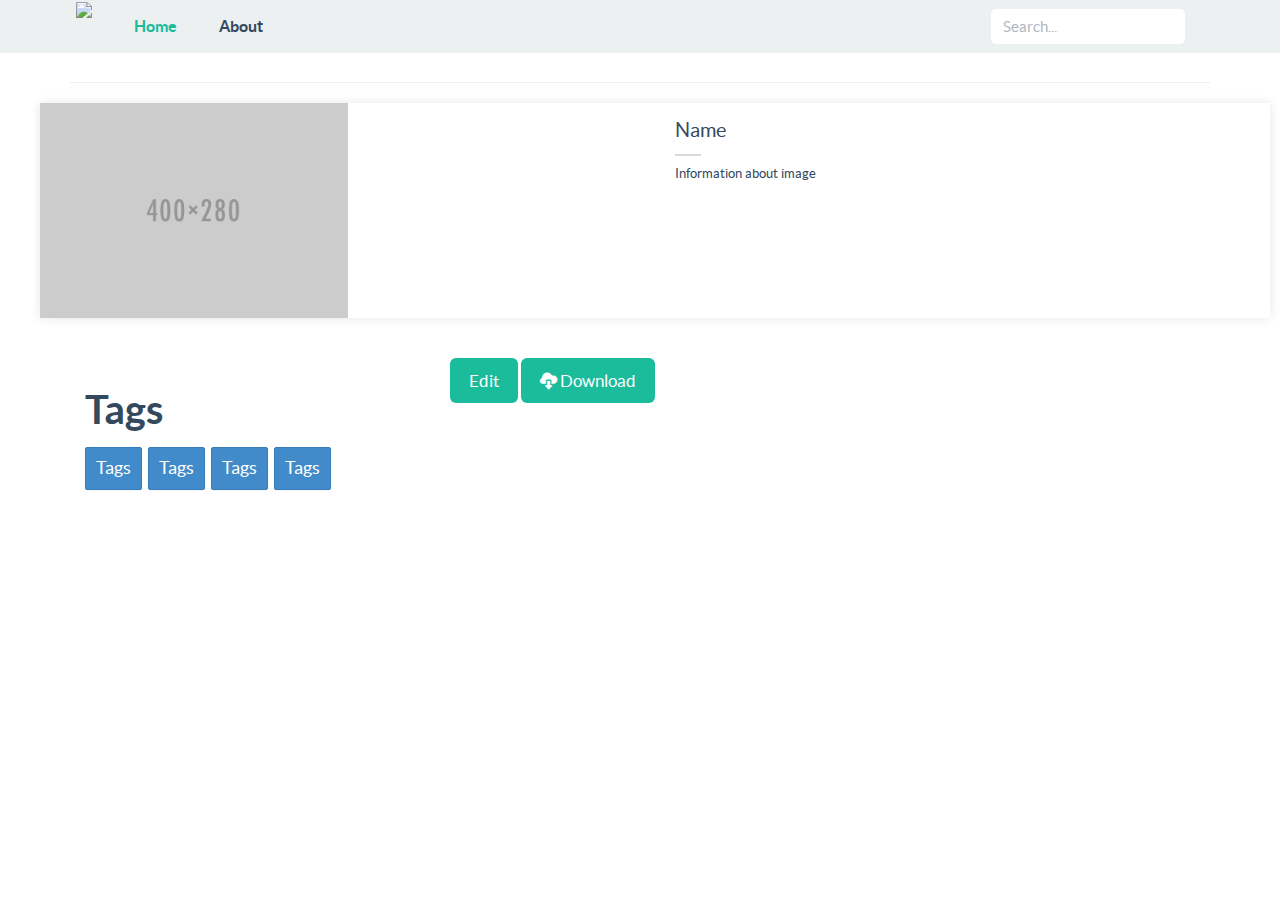
==== commit 0701c791: "put placeholders as images and dummy text" ====
--- a/item.html
+++ b/item.html
@@ -34,7 +34,6 @@
                 <ul class="nav navbar-nav">
                     <li class="active"><a href="index.html">Home</a></li>
                     <li><a href="#">About</a></li>
-                    <li><a href="#">Contact</a></li>
                 </ul>
     			<form class="navbar-form navbar-right" role="search" method="get" id="searchform" action="">
     				<div class="form-group">
@@ -58,7 +57,7 @@
                 <div class="lib-panel">
                     <div class="row box-shadow">
                         <div class="col-md-6">
-                            <img class="lib-img-show" src="http://lorempixel.com/400/280/nature/1/">
+                            <img class="lib-img-show" src="400x280.png">
                         </div>
                         <div class="col-md-6">
                             <div class="lib-row lib-header">
